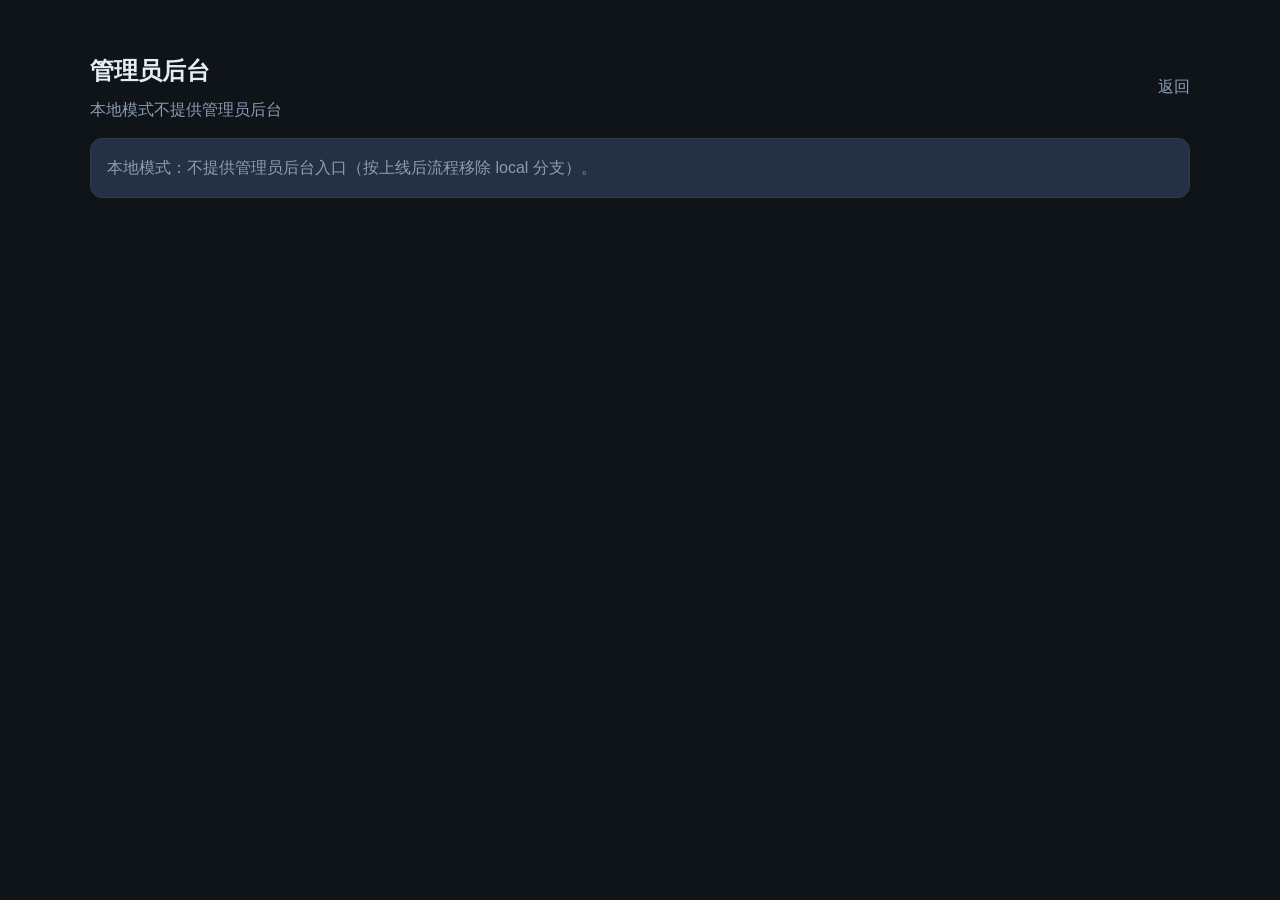
==== admin.html @ 78a55a5a "增加默认用户/管理员的业务" ====
<!DOCTYPE html>
<html lang="zh-CN">
<head>
  <meta charset="UTF-8" />
  <meta name="viewport" content="width=device-width, initial-scale=1.0" />
  <title>管理员后台 - Smart CTO</title>
  <link rel="stylesheet" href="styles.css" />
  <script type="module" crossorigin src="./vue-auth-assets/admin-MpgpLYAn.js"></script>
  <link rel="modulepreload" crossorigin href="./vue-auth-assets/client-Ck8Bw5ud.js">
</head>
<body>
  <div class="app">
    <div id="app"></div>
  </div>

  <script src="config.js"></script>
  <script src="config.local.js"></script>


</body>
</html>
---- styles.css ----
:root {
  --bg: #0f1419;
  --surface: #1a2332;
  --surface-elevated: #243044;
  --border: #2d3a4d;
  --text: #e6edf3;
  --text-muted: #8b9cb3;
  --accent: #58a6ff;
  --accent-dim: #388bfd66;
  --success: #3fb950;
  --error: #f85149;
  --radius: 12px;
  --font: 'Noto Sans SC', -apple-system, BlinkMacSystemFont, sans-serif;
}

* {
  box-sizing: border-box;
}

body {
  margin: 0;
  min-height: 100vh;
  font-family: var(--font);
  background: var(--bg);
  color: var(--text);
  line-height: 1.6;
}

.app {
  max-width: 1600px;
  margin: 0 auto;
  padding: 2rem 1.5rem;
}

/* 顶部导航 */
.top-nav {
  display: flex;
  justify-content: flex-start;
  gap: 0.5rem;
  margin-bottom: 1.5rem;
}

/* 问题详情页、任务追踪页、工具知识页不显示顶部导航 */
.app:has(#problemDetailView:not([hidden])) #topNav,
.app:has(#taskTrackingView:not([hidden])) #topNav,
.app:has(#toolsView:not([hidden])) #topNav {
  display: none !important;
}

/* 问题详情页：左右边距减小 70%，聊天区左侧空白再减 70% */
.app:has(#problemDetailView:not([hidden])) {
  padding-left: 0.15rem;
  padding-right: 0.45rem;
}

.app:has(#problemDetailView:not([hidden])) .problem-detail-progress {
  margin-left: -0.15rem;
  margin-right: -0.45rem;
}

.app:has(#problemDetailView:not([hidden])) .problem-detail-chat {
  margin-left: 1.5rem;
}
.app:has(#problemDetailView:not([hidden])) .problem-detail-workspace {
  margin-left: 0.3rem;
}

.btn-nav {
  padding: 0.5rem 1rem;
  font-size: 0.95rem;
  font-family: inherit;
  color: var(--accent);
  background: transparent;
  border: 1px solid var(--accent);
  border-radius: var(--radius);
  cursor: pointer;
  transition: background 0.2s, color 0.2s;
}

.btn-nav:hover {
  background: var(--accent-dim);
  color: var(--text);
}

.btn-nav-active {
  cursor: default;
  background: var(--accent-dim);
  color: var(--text);
  border-color: var(--accent);
}

.btn-nav-active:hover {
  background: var(--accent-dim);
  color: var(--text);
}

/* Header */
.header {
  text-align: center;
  margin-bottom: 2.5rem;
}

.header h1 {
  font-size: 1.75rem;
  font-weight: 700;
  margin: 0 0 0.5rem;
  letter-spacing: -0.02em;
}

.subtitle {
  color: var(--text-muted);
  font-size: 0.95rem;
  margin: 0;
}

/* 首页 - 数字化问题录入 */
.home-intake-view {
  display: flex;
  align-items: flex-start;
  justify-content: flex-start;
  min-height: 60vh;
  width: 100%;
}

.home-intake-center {
  width: 100%;
  max-width: 900px;
  margin-left: auto;
  margin-right: auto;
}

.home-intake-title {
  font-size: 1.5rem;
  font-weight: 600;
  text-align: center;
  margin: 0 0 1.5rem;
  color: var(--text);
}

.home-intake-row {
  display: flex;
  gap: 1rem;
  align-items: flex-start;
  margin-bottom: 1.5rem;
}

.home-intake-input {
  flex: 1;
  padding: 1rem 1.25rem;
  font-size: 0.95rem;
  font-family: inherit;
  color: var(--text);
  background: var(--surface);
  border: 1px solid var(--border);
  border-radius: var(--radius);
  resize: vertical;
  min-height: 140px;
}

.home-intake-input::placeholder {
  color: var(--text-muted);
}

.home-intake-input:focus {
  outline: none;
  border-color: var(--accent);
}

.btn-parse {
  padding: 0.75rem 1.5rem;
  font-size: 1rem;
  font-family: inherit;
  font-weight: 500;
  color: #fff;
  background: var(--accent);
  border: none;
  border-radius: var(--radius);
  cursor: pointer;
  white-space: nowrap;
  transition: background 0.2s, opacity 0.2s;
}

.btn-parse:hover:not(:disabled) {
  background: #4a9eff;
}

.btn-parse:disabled {
  opacity: 0.7;
  cursor: not-allowed;
}

.parse-preview {
  margin-top: 1.5rem;
  padding: 1.25rem;
  background: var(--surface);
  border: 1px solid var(--border);
  border-radius: var(--radius);
  transition: transform 0.4s ease-out, opacity 0.4s ease-out;
}

.parse-preview-exiting {
  transform: translateY(80px);
  opacity: 0;
  pointer-events: none;
}

.parse-preview-header {
  display: flex;
  align-items: center;
  justify-content: space-between;
  margin-bottom: 1rem;
}

.parse-preview-title {
  font-size: 1rem;
  font-weight: 600;
  margin: 0;
  color: var(--text);
}

.btn-start-follow {
  padding: 0.4rem 1rem;
  font-size: 0.9rem;
  font-family: inherit;
  font-weight: 500;
  color: #fff;
  background: var(--success);
  border: none;
  border-radius: 8px;
  cursor: pointer;
  transition: background 0.2s, opacity 0.2s;
}

.btn-start-follow:hover {
  background: #46c35a;
}

.parse-preview-grid {
  display: grid;
  grid-template-columns: auto 1fr;
  gap: 0.5rem 1.5rem;
  margin: 0;
}

.parse-preview-grid dt {
  font-weight: 500;
  color: var(--text-muted);
  margin: 0;
}

.parse-preview-grid dd {
  margin: 0;
  color: var(--text);
}

/* 数字化问题解决跟进列表 - 借鉴参考图：搜索栏、卡片网格、渐变顶条 */
.problem-follow-section {
  margin-top: 2rem;
  padding: 1.25rem 0;
  width: 100%;
  max-width: 900px;
  margin-left: auto;
  margin-right: auto;
}

.problem-follow-count {
  font-size: 0.9rem;
  color: var(--text-muted);
  margin: 0 0 1rem;
}

.problem-follow-list {
  display: grid;
  grid-template-columns: repeat(4, 1fr);
  gap: 1.25rem;
}

@media (max-width: 1200px) {
  .problem-follow-list {
    grid-template-columns: repeat(3, 1fr);
  }
}

@media (max-width: 900px) {
  .problem-follow-list {
    grid-template-columns: repeat(2, 1fr);
  }
}

@media (max-width: 560px) {
  .problem-follow-list {
    grid-template-columns: 1fr;
  }
}

.problem-follow-card {
  display: flex;
  flex-direction: column;
  background: var(--surface-elevated);
  border: 1px solid var(--border);
  border-radius: var(--radius);
  overflow: hidden;
  box-shadow: 0 2px 8px rgba(0, 0, 0, 0.15);
  transition: transform 0.2s, box-shadow 0.2s;
}

.problem-follow-card:hover {
  box-shadow: 0 4px 16px rgba(0, 0, 0, 0.2);
}

.problem-follow-card-accent {
  height: 4px;
  flex-shrink: 0;
}

.problem-follow-card-accent-a {
  background: linear-gradient(90deg, #ec4899, #8b5cf6);
}

.problem-follow-card-accent-b {
  background: linear-gradient(90deg, #3b82f6, #06b6d4);
}

.problem-follow-card-body {
  padding: 1rem 1.25rem;
  display: flex;
  flex-direction: column;
  gap: 0.5rem;
}

.problem-follow-card-title {
  font-size: 0.95rem;
  font-weight: 600;
  color: var(--text);
  overflow: hidden;
  text-overflow: ellipsis;
  white-space: nowrap;
}

.problem-follow-card-date {
  font-size: 0.8rem;
  color: var(--text-muted);
}

.problem-follow-card-actions {
  display: flex;
  align-items: center;
  gap: 0.5rem;
  margin-top: 0.75rem;
  padding-top: 0.75rem;
  border-top: 1px solid var(--border);
}

.problem-follow-card-actions .btn-problem-follow-start {
  flex: 1;
  padding: 0.5rem 0.75rem;
  font-size: 0.85rem;
  display: flex;
  align-items: center;
  justify-content: center;
  gap: 0.35rem;
}

.problem-follow-card-actions .btn-problem-follow-delete {
  width: 36px;
  height: 36px;
  padding: 0;
  display: flex;
  align-items: center;
  justify-content: center;
  background: var(--surface);
  border: 1px solid var(--border);
  border-radius: 8px;
  cursor: pointer;
  color: var(--text-muted);
  transition: color 0.2s, border-color 0.2s, background 0.2s;
}

.problem-follow-card-actions .btn-problem-follow-delete:hover {
  color: #e57373;
  border-color: #e57373;
}

.problem-follow-icon {
  display: block;
}

.problem-follow-icon-delete {
  stroke: currentColor;
}

.btn-problem-follow-delete {
  padding: 0.35rem 0.75rem;
  font-size: 0.875rem;
  color: var(--text-muted);
  background: transparent;
  border: 1px solid var(--border);
  border-radius: 6px;
  cursor: pointer;
  transition: color 0.2s, border-color 0.2s, background 0.2s;
}

.btn-problem-follow-delete:hover {
  color: #c53030;
  border-color: #c53030;
  background: rgba(197, 48, 48, 0.08);
}

.btn-problem-follow-start {
  padding: 0.35rem 0.75rem;
  font-size: 0.875rem;
  color: #fff;
  background: var(--accent, #2563eb);
  border: none;
  border-radius: 6px;
  cursor: pointer;
  transition: opacity 0.2s, transform 0.2s;
}

.btn-problem-follow-start:hover {
  opacity: 0.9;
}

.problem-follow-card-enter {
  transform: translateY(-60px);
  opacity: 0;
}

.problem-follow-card-enter.problem-follow-card-enter-active {
  transform: translateY(0);
  opacity: 1;
}

.problem-follow-empty {
  color: var(--text-muted);
  font-style: italic;
  padding: 1rem 0;
  grid-column: 1 / -1;
}

/* 任务追踪视图 */
.task-tracking-view {
  display: flex;
  flex-direction: column;
  min-height: 60vh;
}

.task-tracking-header {
  display: flex;
  align-items: center;
  gap: 1rem;
  margin-bottom: 1.5rem;
}

.btn-task-tracking-back {
  padding: 0.4rem 0.8rem;
  font-size: 0.9rem;
  font-family: inherit;
  color: var(--accent);
  background: transparent;
  border: 1px solid var(--accent);
  border-radius: var(--radius);
  cursor: pointer;
}

.btn-task-tracking-back:hover {
  background: var(--accent-dim);
}

.task-tracking-title {
  margin: 0;
  font-size: 1.25rem;
  font-weight: 600;
}

.task-tracking-body {
  display: flex;
  gap: 1.5rem;
  flex: 1;
  min-height: 0;
}

.task-tracking-sidebar {
  flex: 0 0 280px;
  display: flex;
  flex-direction: column;
  gap: 1rem;
  padding: 1rem;
  background: var(--surface);
  border-radius: var(--radius);
  border: 1px solid var(--border);
}

.task-tracking-sidebar-header {
  font-size: 0.9rem;
  font-weight: 600;
  color: var(--text-muted);
}

.task-tracking-list {
  display: flex;
  flex-direction: column;
  gap: 0.5rem;
  flex: 1;
  overflow-y: auto;
}

.task-tracking-item {
  padding: 0.75rem 1rem;
  background: var(--surface-elevated);
  border-radius: 8px;
  border: 1px solid var(--border);
  cursor: pointer;
  transition: background 0.2s, border-color 0.2s;
}

.task-tracking-item:hover {
  background: rgba(88, 166, 255, 0.08);
  border-color: var(--accent);
}

.task-tracking-item-done {
  border-color: rgba(63, 185, 80, 0.4);
}

.task-tracking-item-header {
  display: flex;
  align-items: center;
  justify-content: space-between;
  gap: 0.5rem;
}

.task-tracking-item-name {
  font-weight: 500;
  font-size: 0.95rem;
}

.task-tracking-item-check {
  color: var(--success);
}

.task-tracking-item-meta {
  margin-top: 0.35rem;
  font-size: 0.8rem;
  color: var(--text-muted);
  display: flex;
  gap: 0.75rem;
}

.task-tracking-actions {
  padding-top: 0.5rem;
  border-top: 1px solid var(--border);
}

.btn-task-tracking-enter {
  width: 100%;
  padding: 0.6rem 1rem;
  font-size: 0.95rem;
  font-family: inherit;
  font-weight: 500;
  color: #fff;
  background: var(--accent);
  border: none;
  border-radius: 8px;
  cursor: pointer;
  transition: opacity 0.2s;
}

.btn-task-tracking-enter:hover {
  opacity: 0.9;
}

.task-tracking-main {
  flex: 1;
  min-width: 0;
  padding: 1rem;
  background: var(--surface);
  border-radius: var(--radius);
  border: 1px solid var(--border);
  overflow-y: auto;
}

.task-tracking-detail-placeholder {
  color: var(--text-muted);
  font-style: italic;
  padding: 2rem;
  text-align: center;
}

.task-tracking-detail-card {
  max-width: 720px;
}

.task-tracking-detail-title {
  margin: 0 0 1.25rem;
  font-size: 1.2rem;
  font-weight: 600;
}

.task-tracking-detail-section {
  margin-bottom: 1.5rem;
}

.task-tracking-detail-section h4 {
  margin: 0 0 0.5rem;
  font-size: 0.9rem;
  font-weight: 600;
  color: var(--text-muted);
}

.task-tracking-detail-section p {
  margin: 0;
  font-size: 0.95rem;
  line-height: 1.6;
}

.task-tracking-comm-list {
  display: flex;
  flex-direction: column;
  gap: 1rem;
}

.task-tracking-comm-empty {
  color: var(--text-muted);
  font-style: italic;
  margin: 0;
}

.task-tracking-comm-item {
  padding: 0.75rem 1rem;
  background: var(--surface-elevated);
  border-radius: 8px;
  border: 1px solid var(--border);
}

.task-tracking-comm-meta {
  display: flex;
  justify-content: space-between;
  align-items: center;
  margin-bottom: 0.5rem;
  font-size: 0.8rem;
}

.task-tracking-comm-speaker {
  font-weight: 500;
  color: var(--accent);
}

.task-tracking-comm-time {
  color: var(--text-muted);
}

.task-tracking-comm-content {
  margin: 0;
  font-size: 0.82rem;
  white-space: pre-wrap;
  word-break: break-word;
  max-height: 200px;
  overflow-y: auto;
}

/* 问题详情页 */
.problem-detail-view {
  padding-top: 0;
  display: flex;
  flex-direction: column;
  height: calc(100vh - 4rem);
  min-height: 0;
  overflow: hidden;
}

/* 问题详情页 - 返回按钮 + 阶段进度条（同一行，位于聊天框上方） */
.problem-detail-progress {
  display: flex;
  align-items: center;
  justify-content: space-between;
  flex-wrap: wrap;
  gap: 0.5rem;
  margin: 0 -1.5rem 0.75rem -1.5rem;
  padding: 0.5rem 1.5rem;
}

.problem-detail-progress-left {
  display: flex;
  align-items: center;
  flex-wrap: wrap;
  gap: 0.5rem;
}

.btn-problem-detail-back {
  flex-shrink: 0;
  padding: 0.35rem 0.75rem;
  font-size: 0.8125rem;
  color: var(--text);
  background: transparent;
  border: 1px solid var(--border);
  border-radius: 6px;
  cursor: pointer;
  transition: color 0.2s, border-color 0.2s, background 0.2s;
}

.btn-problem-detail-back:hover {
  color: var(--accent, #2563eb);
  border-color: var(--accent, #2563eb);
  background: rgba(37, 99, 235, 0.06);
}

.btn-problem-detail-reset {
  flex-shrink: 0;
  padding: 0.35rem 0.75rem;
  font-size: 0.8125rem;
  color: #fff;
  background: #dc2626;
  border: 1px solid #dc2626;
  border-radius: 6px;
  cursor: pointer;
  transition: opacity 0.2s, background 0.2s;
}

.btn-problem-detail-reset:hover {
  background: #b91c1c;
  border-color: #b91c1c;
  opacity: 0.95;
}

.problem-detail-progress-sep {
  flex-shrink: 0;
  color: var(--text-muted);
  font-size: 0.875rem;
  opacity: 0.6;
}

.problem-detail-stage {
  display: inline-flex;
  align-items: center;
  justify-content: center;
  flex-shrink: 0;
  gap: 0.25rem;
  min-width: 96px;
  max-width: 192px;
  padding: 0.4rem 0.75rem;
  font-size: 0.8125rem;
  font-weight: 600;
  color: var(--text-muted);
  background: var(--surface-elevated);
  border: 1px solid var(--border);
  border-radius: 6px;
  text-align: center;
  white-space: nowrap;
}

.problem-detail-progress-arrow {
  flex-shrink: 0;
  width: 1.25rem;
  display: flex;
  align-items: center;
  justify-content: center;
  color: var(--text-muted);
  font-size: 0.875rem;
}

.problem-detail-stage.problem-detail-stage-active {
  color: var(--text);
  background: var(--accent-dim);
  border-color: var(--accent);
}

.problem-detail-stage.problem-detail-stage-clickable {
  cursor: pointer;
  transition: background 0.2s, border-color 0.2s;
}

.problem-detail-stage.problem-detail-stage-clickable:hover {
  background: rgba(88, 166, 255, 0.15);
  border-color: rgba(88, 166, 255, 0.4);
}

.problem-detail-stage.problem-detail-stage-done {
  color: var(--text);
  background: rgba(63, 185, 80, 0.25);
  border-color: rgba(63, 185, 80, 0.5);
}

.problem-detail-stage-icon {
  display: inline;
  flex-shrink: 0;
}

.problem-detail-stage.problem-detail-stage-flashing {
  animation: problem-detail-stage-flash 1.2s ease-in-out infinite;
}

@keyframes problem-detail-stage-flash {
  0%, 100% { opacity: 1; box-shadow: 0 0 0 0 rgba(88, 166, 255, 0.4); }
  50% { opacity: 0.85; box-shadow: 0 0 8px 2px rgba(88, 166, 255, 0.3); }
}

/* 问题详情页 - 主体切割布局 */
.problem-detail-body {
  position: relative;
  display: flex;
  flex: 1;
  gap: 0;
  min-height: 0;
  overflow: hidden;
}

.problem-detail-chat {
  flex: 0 0 25%;
  min-width: 0;
  display: flex;
  flex-direction: column;
  min-height: 0;
  background: var(--surface);
  border: 1px solid var(--border);
  border-radius: var(--radius);
  overflow: hidden;
}

.problem-detail-chat-header {
  flex-shrink: 0;
  padding: 0.75rem 1rem;
  font-size: 0.9375rem;
  font-weight: 600;
  color: var(--text);
  border-bottom: 1px solid var(--border);
  display: flex;
  align-items: center;
  gap: 0.5rem;
}

.problem-detail-chat-header-label {
  font-weight: 400;
  font-size: 0.8125rem;
  color: var(--text-muted);
}

/* Agent 模式：当前任务名称蓝底白字标签，可点击定位到工作区对应卡片 */
.problem-detail-chat-current-task-badge {
  display: inline-block;
  padding: 0.2em 0.5em;
  font-size: 0.8125rem;
  font-weight: 600;
  color: #fff;
  background: var(--accent);
  border-radius: 6px;
  margin-left: 0.15em;
  cursor: pointer;
}
.problem-detail-chat-current-task-badge:hover {
  filter: brightness(1.1);
}

.btn-problem-detail-rollback {
  flex-shrink: 0;
  margin-left: 0.5rem;
  padding: 0.35rem 0.75rem;
  font-size: 0.8125rem;
  font-family: inherit;
  color: #fff;
  background: #ea580c;
  border: 1px solid #ea580c;
  border-radius: 6px;
  cursor: pointer;
  transition: background 0.2s, border-color 0.2s;
}
.btn-problem-detail-rollback:hover {
  background: #c2410c;
  border-color: #c2410c;
  color: #fff;
}

.btn-problem-detail-restart-task {
  flex-shrink: 0;
  margin-left: 0.5rem;
  padding: 0.35rem 0.75rem;
  font-size: 0.8125rem;
  font-family: inherit;
  color: #fff;
  background: #0d9488;
  border: 1px solid #0d9488;
  border-radius: 6px;
  cursor: pointer;
  transition: background 0.2s, border-color 0.2s;
}
.btn-problem-detail-restart-task:hover {
  background: #0f766e;
  border-color: #0f766e;
  color: #fff;
}

.btn-problem-detail-history {
  flex-shrink: 0;
  padding: 0.35rem 0.75rem;
  font-size: 0.8125rem;
  font-family: inherit;
  color: var(--accent);
  background: transparent;
  border: 1px solid var(--accent);
  border-radius: 6px;
  cursor: pointer;
  transition: background 0.2s, color 0.2s;
}

.btn-problem-detail-history:hover {
  background: var(--accent-dim);
  color: var(--text);
}

.problem-detail-chat-body {
  flex: 1;
  min-height: 0;
  padding: 0.75rem 1rem;
  padding-right: 1.75rem;
  overflow-y: auto;
  overflow-x: hidden;
  font-size: 0.875rem;
  color: var(--text-muted);
  display: flex;
  flex-direction: column;
  align-items: stretch;
}

.problem-detail-chat-msg,
.tools-chat-msg {
  margin-bottom: 0.75rem;
  padding: 0.5rem 0.75rem;
  border-radius: 6px;
  max-width: 90%;
}

.problem-detail-chat-msg:last-child,
.tools-chat-msg:last-child {
  margin-bottom: 0;
}

.problem-detail-chat-msg-system,
.tools-chat-msg-system {
  align-self: flex-start;
  background: rgba(63, 185, 80, 0.08);
  border: 1px solid rgba(63, 185, 80, 0.25);
  color: var(--text);
}

.problem-detail-chat-msg-clarification {
  background: rgba(255, 193, 7, 0.1);
  border-color: rgba(255, 193, 7, 0.35);
}

.problem-detail-chat-e2e-flow-log {
  background: rgba(88, 166, 255, 0.06);
  border-color: rgba(88, 166, 255, 0.2);
}

.problem-detail-chat-e2e-flow-log .problem-detail-chat-e2e-flow-log-task {
  font-size: 0.75rem;
  color: var(--text-muted);
  margin-bottom: 0.25rem;
}

.problem-detail-chat-e2e-extract-start .problem-detail-chat-e2e-extract-actions,
.problem-detail-chat-e2e-json-block .problem-detail-chat-e2e-json-actions {
  padding-top: 0.5rem;
  margin-top: 0.5rem;
  border-top: 1px solid var(--border);
}

.btn-confirm-e2e-extract,
.btn-confirm-e2e-json {
  padding: 0.35rem 0.75rem;
  font-size: 0.8125rem;
  font-family: inherit;
  color: #fff;
  background: var(--accent);
  border: none;
  border-radius: 6px;
  cursor: pointer;
  transition: opacity 0.2s;
}

.btn-confirm-e2e-extract:hover:not(:disabled),
.btn-confirm-e2e-json:hover:not(:disabled) {
  opacity: 0.9;
}

.btn-confirm-e2e-extract:disabled,
.btn-confirm-e2e-json:disabled {
  opacity: 0.6;
  cursor: default;
}

.btn-confirm-primary,
.btn-confirm-task-start,
.btn-confirm-discussion-response,
.btn-confirm-modification-response,
.btn-confirm-start-global-itgap,
.btn-confirm-global-itgap,
.btn-confirm-global-itgap-json,
.btn-confirm-global-itgap-structured,
.btn-confirm-start-local-itgap,
.btn-confirm-local-itgap,
.btn-confirm-local-itgap-sessions {
  padding: 0.35rem 0.75rem;
  font-size: 0.8125rem;
  font-family: inherit;
  color: #fff;
  background: var(--accent);
  border: none;
  border-radius: 6px;
  cursor: pointer;
  transition: opacity 0.2s;
}

.btn-confirm-primary:hover:not(:disabled),
.btn-confirm-task-start:hover:not(:disabled),
.btn-confirm-discussion-response:hover:not(:disabled),
.btn-confirm-modification-response:hover:not(:disabled),
.btn-confirm-start-global-itgap:hover:not(:disabled),
.btn-confirm-global-itgap:hover:not(:disabled),
.btn-confirm-global-itgap-json:hover:not(:disabled),
.btn-confirm-global-itgap-structured:hover:not(:disabled),
.btn-confirm-start-local-itgap:hover:not(:disabled),
.btn-confirm-local-itgap:hover:not(:disabled),
.btn-confirm-local-itgap-sessions:hover:not(:disabled) {
  opacity: 0.9;
}

.btn-confirm-primary:disabled,
.btn-confirm-task-start:disabled,
.btn-confirm-discussion-response:disabled,
.btn-confirm-modification-response:disabled,
.btn-confirm-start-global-itgap:disabled,
.btn-confirm-global-itgap:disabled,
.btn-confirm-global-itgap-json:disabled,
.btn-confirm-global-itgap-structured:disabled,
.btn-confirm-start-local-itgap:disabled,
.btn-confirm-local-itgap:disabled,
.btn-confirm-local-itgap-sessions:disabled {
  opacity: 0.6;
  cursor: default;
}

.btn-redo-global-itgap,
.btn-redo-role-permission,
.btn-redo-role-permission-step,
.btn-redo-core-business-object-step,
.btn-redo-basic-info,
.btn-redo-bmc,
.btn-redo-value-stream,
.btn-redo-it-status,
.btn-redo-e2e-json,
.btn-redo-local-itgap,
.btn-refine-modify,
.btn-refine-discuss {
  padding: 0.35rem 0.75rem;
  font-size: 0.8125rem;
  font-family: inherit;
  color: var(--text-muted);
  background: transparent;
  border: 1px solid var(--border);
  border-radius: 6px;
  cursor: pointer;
  transition: opacity 0.2s;
}

.btn-redo-global-itgap:hover:not(:disabled),
.btn-redo-role-permission:hover:not(:disabled),
.btn-redo-role-permission-step:hover:not(:disabled),
.btn-redo-core-business-object-step:hover:not(:disabled),
.btn-redo-basic-info:hover:not(:disabled),
.btn-redo-bmc:hover:not(:disabled),
.btn-redo-value-stream:hover:not(:disabled),
.btn-redo-it-status:hover:not(:disabled),
.btn-redo-e2e-json:hover:not(:disabled),
.btn-redo-local-itgap:hover:not(:disabled),
.btn-refine-modify:hover:not(:disabled),
.btn-refine-discuss:hover:not(:disabled) {
  opacity: 0.9;
  border-color: var(--text-muted);
}

.btn-redo-global-itgap:disabled,
.btn-redo-role-permission:disabled,
.btn-redo-role-permission-step:disabled,
.btn-redo-core-business-object-step:disabled,
.btn-redo-basic-info:disabled,
.btn-redo-bmc:disabled,
.btn-redo-value-stream:disabled,
.btn-redo-it-status:disabled,
.btn-redo-e2e-json:disabled,
.btn-redo-local-itgap:disabled,
.btn-refine-modify:disabled,
.btn-refine-discuss:disabled {
  opacity: 0.5;
  cursor: default;
}

/* 任务完工确认「还不行」与重做按钮同风格 */
.btn-task-complete-not-yet {
  padding: 0.35rem 0.75rem;
  font-size: 0.8125rem;
  font-family: inherit;
  color: var(--text-muted);
  background: transparent;
  border: 1px solid var(--border);
  border-radius: 6px;
  cursor: pointer;
  transition: opacity 0.2s;
}

.btn-task-complete-not-yet:hover:not(:disabled) {
  opacity: 0.9;
  border-color: var(--text-muted);
}

.btn-task-complete-not-yet:disabled {
  opacity: 0.5;
  cursor: default;
}

/* 与按钮区左边缘对齐：与 .problem-detail-substeps 的 padding 一致 */
.problem-detail-role-permission-wrap {
  display: flex;
  flex-direction: column;
  gap: 1rem;
  padding: 0.5rem 1rem 1rem;
}

.problem-detail-role-permission-stage-title {
  margin: 0 0 0.5rem;
  font-size: 0.9rem;
  font-weight: 600;
  color: var(--text-muted);
}

.problem-detail-card-role-permission .problem-detail-card-body {
  padding-top: 0.4rem;
  line-height: 1.35;
}

.problem-detail-card-role-permission .problem-detail-card-header-title {
  font-size: 0.88rem;
  font-weight: 500;
  color: var(--accent);
}

.problem-detail-role-permission-grid {
  display: grid;
  grid-template-columns: repeat(auto-fit, minmax(180px, 1fr));
  gap: 0.35rem 0.6rem;
  margin-bottom: 0.35rem;
}

.problem-detail-role-permission-subcard {
  padding: 0.3rem 0.5rem;
  border-radius: 6px;
  background: rgba(0, 0, 0, 0.25);
  border: 1px solid rgba(45, 58, 77, 0.4);
}

.problem-detail-role-permission-subtitle {
  display: block;
  margin-bottom: 0.15rem;
  font-size: 0.78rem;
  color: var(--text-muted);
  line-height: 1.3;
}

.problem-detail-role-permission-text {
  font-size: 0.82rem;
  line-height: 1.35;
  white-space: pre-wrap;
  word-break: break-word;
}

/* 角色设计：内含多行 div，压低父级 line-height 避免 strut 撑高行距 */
.problem-detail-role-permission-text:has(> div) {
  line-height: 1.2;
}

.problem-detail-role-permission-text div {
  margin: 0;
  padding: 0;
  line-height: 1.2;
}

.problem-detail-role-permission-text div + div {
  margin-top: 0.05em;
}

.problem-detail-role-permission-duty {
  margin-top: 0.35rem;
  padding-top: 0.35rem;
  border-top: 1px dashed rgba(255, 255, 255, 0.1);
  line-height: 1.35;
}

.problem-detail-role-permission-step-list {
  display: flex;
  flex-direction: column;
  gap: 0.5rem;
}
.problem-detail-role-permission-list-title {
  font-size: 0.9375rem;
  font-weight: 600;
  color: var(--text);
  margin-bottom: 0.35rem;
}
.problem-detail-role-permission-json {
  margin: 0;
  padding: 0.75rem;
  font-size: 0.8rem;
  line-height: 1.4;
  white-space: pre-wrap;
  word-break: break-word;
  overflow-x: auto;
  background: rgba(0, 0, 0, 0.2);
  border-radius: 6px;
  border: 1px solid var(--border);
}

.problem-detail-role-permission-placeholder {
  padding: 0.5rem 0;
  font-size: 0.85rem;
  color: var(--text-muted);
}

/* 环节卡片 view/json 双 tab */
.problem-detail-role-permission-tabs {
  display: flex;
  align-items: center;
  gap: 0.25rem;
  margin-bottom: 0.75rem;
  border-bottom: 1px solid var(--border);
  padding-bottom: 0.35rem;
}
.problem-detail-role-permission-tabs-title {
  margin-right: 0.5rem;
  font-weight: 600;
  font-size: 0.9rem;
  color: #22c55e;
}
.problem-detail-role-permission-tab {
  padding: 0.25rem 0.6rem;
  font-size: 0.8rem;
  font-family: inherit;
  color: var(--text-muted);
  background: transparent;
  border: 1px solid transparent;
  border-radius: 6px;
  cursor: pointer;
  transition: color 0.2s, background 0.2s;
}
.problem-detail-role-permission-tab:hover {
  color: var(--text);
  background: rgba(255, 255, 255, 0.06);
}
.problem-detail-role-permission-tab-active {
  color: var(--accent);
  background: var(--accent-dim);
  border-color: var(--accent);
}

/* 环节内子卡片：核心业务对象推演 view/json 双 tab */
.problem-detail-step-card-core-business-object {
  margin-top: 1rem;
  padding-top: 0.75rem;
  border-top: 1px solid var(--border);
}
.problem-detail-core-business-object-tabs {
  display: flex;
  align-items: center;
  gap: 0.25rem;
  margin-bottom: 0.75rem;
  border-bottom: 1px solid var(--border);
  padding-bottom: 0.35rem;
}
.problem-detail-core-business-object-tabs-title {
  margin-right: 0.5rem;
  font-weight: 600;
  font-size: 0.9rem;
  color: #22c55e;
}
.problem-detail-core-business-object-tab {
  padding: 0.25rem 0.6rem;
  font-size: 0.8rem;
  font-family: inherit;
  color: var(--text-muted);
  background: transparent;
  border: 1px solid transparent;
  border-radius: 6px;
  cursor: pointer;
  transition: color 0.2s, background 0.2s;
}
.problem-detail-core-business-object-tab:hover {
  color: var(--text);
  background: rgba(255, 255, 255, 0.06);
}
.problem-detail-core-business-object-tab-active {
  color: var(--accent);
  background: var(--accent-dim);
  border-color: var(--accent);
}
.problem-detail-core-business-object-panel {
  margin-top: 0.25rem;
}
.problem-detail-core-business-object-json {
  margin: 0;
  padding: 0.5rem;
  font-size: 0.8rem;
  white-space: pre-wrap;
  word-break: break-word;
  background: var(--bg-code);
  border-radius: 6px;
}

/* view 面板：角色圆角卡片列表 */
.problem-detail-role-permission-view-roles {
  display: flex;
  flex-direction: row;
  flex-wrap: nowrap;
  gap: 0.75rem;
  overflow-x: auto;
  padding-bottom: 0.5rem;
}
.problem-detail-role-permission-view-roles::-webkit-scrollbar {
  height: 6px;
}
.problem-detail-role-permission-view-roles::-webkit-scrollbar-track {
  background: rgba(0, 0, 0, 0.15);
  border-radius: 3px;
}
.problem-detail-role-permission-view-roles::-webkit-scrollbar-thumb {
  background: var(--border);
  border-radius: 3px;
}
.problem-detail-role-card {
  flex: 0 0 280px;
  min-width: 280px;
  border-radius: var(--radius);
  background: rgba(0, 0, 0, 0.2);
  border: 1px solid var(--border);
  overflow: hidden;
}
.problem-detail-role-card-header-icon {
  flex-shrink: 0;
  width: 1.25rem;
  display: flex;
  align-items: center;
  justify-content: center;
  font-size: 0.95rem;
  line-height: 1;
}
.problem-detail-role-card-header {
  display: flex;
  align-items: center;
  justify-content: space-between;
  gap: 0.5rem;
  padding: 0.5rem 0.75rem;
  font-size: 0.9rem;
  font-weight: 600;
  color: var(--accent);
  background: rgba(88, 166, 255, 0.28);
  border-bottom: 1px solid var(--border);
  cursor: pointer;
  user-select: none;
  transition: background 0.2s;
}
.problem-detail-role-card-header .problem-detail-role-card-header-title {
  color: #ffeb3b;
}
.problem-detail-role-card-header:hover {
  background: rgba(88, 166, 255, 0.38);
}
.problem-detail-role-card-header-collapsed {
  border-bottom: none;
}
.problem-detail-role-card-header-arrow {
  flex-shrink: 0;
  transition: transform 0.2s;
}
.problem-detail-role-card-header-collapsed .problem-detail-role-card-header-arrow {
  transform: rotate(-90deg);
}
.problem-detail-role-card-sections {
  padding: 0.5rem 0.75rem;
  display: flex;
  flex-direction: column;
  gap: 0.5rem;
}
.problem-detail-role-card-section {
  font-size: 0.82rem;
  line-height: 1.45;
}
.problem-detail-role-card-section-title {
  display: block;
  margin-bottom: 0.25rem;
  font-size: 0.78rem;
  font-weight: 500;
  color: #5dc9b4;
}
.problem-detail-role-permission-field-content {
  font-size: 0.82rem;
}
.problem-detail-role-permission-field-content.markdown-body {
  font-size: 0.82rem;
}
.problem-detail-role-permission-field-pre {
  margin: 0;
  padding: 0.5rem;
  font-size: 0.78rem;
  background: rgba(0, 0, 0, 0.25);
  border-radius: 6px;
  white-space: pre-wrap;
  word-break: break-word;
}
.problem-detail-role-permission-empty {
  color: var(--text-muted);
  font-style: italic;
}

/* 角色卡片内的二级子卡片（新权限三栏、痛点解决方案多卡片） */
.problem-detail-role-permission-inner-cards {
  display: flex;
  flex-wrap: wrap;
  gap: 0.5rem;
}
.problem-detail-role-permission-inner-card {
  flex: 1 1 min(200px, 100%);
  min-width: 0;
  padding: 0.4rem 0.6rem;
  border-radius: 8px;
  background: rgba(0, 0, 0, 0.15);
  border: 1px solid rgba(255, 255, 255, 0.08);
}
.problem-detail-role-permission-inner-card-title {
  font-size: 0.78rem;
  font-weight: 500;
  color: #5dc9b4;
  margin-bottom: 0.25rem;
  display: flex;
  flex-direction: column;
  gap: 0.05rem;
}
.problem-detail-role-permission-title-zh {
  font-size: 0.78rem;
  line-height: 1.2;
}
.problem-detail-role-permission-title-en {
  font-size: 0.7rem;
  color: var(--text-muted);
  line-height: 1.2;
}
.problem-detail-role-permission-inner-card-body {
  font-size: 0.82rem;
  line-height: 1.4;
}
.problem-detail-role-permission-list {
  margin: 0;
  padding-left: 1rem;
  list-style: disc;
}
.problem-detail-role-permission-list-item {
  margin: 0.15rem 0;
}

/* 工作区环节卡片内表格样式 */
.problem-detail-role-permission-table {
  width: 100%;
  border-collapse: collapse;
  font-size: 0.82rem;
  line-height: 1.35;
}

.problem-detail-role-permission-table td {
  padding: 0.25rem 0.5rem;
  border-bottom: 1px solid rgba(255, 255, 255, 0.08);
  vertical-align: top;
}

.problem-detail-role-permission-table tr:last-child td {
  border-bottom: none;
}

.problem-detail-role-permission-table-label {
  width: 5.5em;
  color: var(--text-muted);
  white-space: nowrap;
}

.problem-detail-role-permission-table-value {
  word-break: break-word;
}

/* 工作区：大阶段卡片内的环节子卡片间距 + 子文件夹式引导线 */
.problem-detail-role-permission-stage .problem-detail-card-body {
  display: flex;
  flex-direction: column;
  gap: 0.25rem;
  position: relative;
  padding: 0.75rem 0 0.75rem 1rem;
  margin-left: 0.5rem;
  border-left: 1px solid rgba(255, 255, 255, 0.12);
}

/* 环节子卡片：嵌入效果 + 引导线横枝 */
.problem-detail-role-permission-stage .problem-detail-card-body > .problem-detail-card-role-permission {
  position: relative;
  margin-left: 0;
  background: rgba(0, 0, 0, 0.15);
  border-color: rgba(255, 255, 255, 0.08);
  box-shadow: none;
}

.problem-detail-role-permission-stage .problem-detail-card-body > .problem-detail-card-role-permission::before {
  content: '';
  position: absolute;
  left: -1rem;
  top: 0.875rem;
  width: 0.75rem;
  height: 0;
  border-top: 1px solid rgba(255, 255, 255, 0.2);
  pointer-events: none;
}

/* 局部 ITGap 已有 block 时的顶部粘性提醒条 */
.problem-detail-chat-local-itgap-banner {
  position: sticky;
  top: 0;
  z-index: 10;
  display: flex;
  align-items: center;
  justify-content: space-between;
  gap: 0.5rem;
  padding: 0.5rem 0.75rem;
  margin-bottom: 0.5rem;
  background: var(--accent-dim);
  border: 1px solid var(--accent);
  border-radius: 6px;
  font-size: 0.8125rem;
  color: var(--text);
}
.problem-detail-chat-local-itgap-banner-text {
  flex: 1;
}
.problem-detail-chat-local-itgap-banner .btn-scroll-to-local-itgap-banner {
  flex-shrink: 0;
  padding: 0.25rem 0.5rem;
  font-size: 0.75rem;
  font-family: inherit;
  color: var(--accent);
  background: transparent;
  border: 1px solid var(--accent);
  border-radius: 4px;
  cursor: pointer;
}
.problem-detail-chat-local-itgap-banner .btn-scroll-to-local-itgap-banner:hover {
  background: var(--accent);
  color: var(--text-on-accent, #fff);
}

.problem-detail-chat-global-itgap-start-actions,
.problem-detail-chat-global-itgap-card-actions,
.problem-detail-chat-local-itgap-start-actions,
.problem-detail-chat-it-strategy-plan-start-actions,
.problem-detail-chat-local-itgap-card-actions,
.problem-detail-chat-local-itgap-sessions-actions,
.problem-detail-chat-role-permission-sessions-actions,
.problem-detail-chat-pain-point-sessions-actions {
  display: flex;
  gap: 0.5rem;
  margin-top: 0.5rem;
}

.problem-detail-chat-role-permission-sessions-card-wrap {
  padding: 0.75rem;
  background: var(--surface-elevated);
  border: 1px solid var(--border);
  border-radius: 8px;
}

.problem-detail-chat-role-permission-sessions-card-header {
  font-weight: 600;
  font-size: 0.95rem;
  margin-bottom: 0.5rem;
  color: var(--accent);
}

.problem-detail-chat-role-permission-sessions-header {
  font-weight: 600;
  margin-bottom: 0.5rem;
  font-size: 0.9rem;
}

.problem-detail-chat-role-permission-sessions-list {
  max-height: 10rem;
  overflow-y: auto;
  margin-bottom: 0.5rem;
}

.problem-detail-chat-role-permission-session-item {
  display: flex;
  align-items: center;
  justify-content: space-between;
  padding: 0.35rem 0.5rem;
  font-size: 0.8125rem;
  border-radius: 4px;
  background: rgba(0, 0, 0, 0.15);
  margin-bottom: 0.25rem;
}

.problem-detail-chat-role-permission-session-name {
  font-weight: 500;
}

.problem-detail-chat-role-permission-session-status {
  font-size: 0.75rem;
}

.problem-detail-chat-role-permission-session-status.session-pending {
  color: var(--accent);
}

.problem-detail-chat-role-permission-session-status.session-done {
  color: var(--text-muted);
}

.btn-continue-local-itgap-sessions {
  padding: 0.35rem 0.75rem;
  font-size: 0.8125rem;
  font-family: inherit;
  color: var(--accent);
  background: transparent;
  border: 1px solid var(--accent);
  border-radius: 6px;
  cursor: pointer;
  transition: background 0.2s, color 0.2s;
}

.btn-continue-local-itgap-sessions:hover:not(:disabled) {
  background: var(--accent-dim);
  color: var(--text);
}

.btn-continue-local-itgap-sessions:disabled {
  opacity: 0.5;
  cursor: default;
}

.problem-detail-chat-local-itgap-sessions-header {
  font-weight: 600;
  margin-bottom: 0.5rem;
  font-size: 0.9rem;
}

.problem-detail-chat-local-itgap-sessions-list {
  max-height: 10rem;
  overflow-y: auto;
  margin-bottom: 0.5rem;
}

.problem-detail-chat-local-itgap-session-item {
  display: flex;
  align-items: center;
  justify-content: space-between;
  padding: 0.35rem 0.5rem;
  font-size: 0.8125rem;
  border-radius: 4px;
  background: rgba(0, 0, 0, 0.15);
  margin-bottom: 0.25rem;
}

.problem-detail-chat-local-itgap-session-name {
  font-weight: 500;
}

.problem-detail-chat-local-itgap-session-status {
  font-size: 0.75rem;
}

.problem-detail-chat-local-itgap-session-status.session-pending {
  color: var(--accent);
}

.problem-detail-chat-local-itgap-session-status.session-done {
  color: var(--text-muted);
}

/* 局部 ITGap Session 结构化卡片 */
.problem-detail-chat-local-itgap-sessions-card-wrap {
  padding: 0.75rem;
  background: var(--surface-elevated);
  border: 1px solid var(--border);
  border-radius: 8px;
}

.problem-detail-chat-local-itgap-sessions-card-header {
  font-weight: 600;
  font-size: 0.95rem;
  margin-bottom: 0.5rem;
  color: var(--accent);
}

.problem-detail-chat-local-itgap-sessions-card-body {
  padding: 0.25rem 0;
}

.problem-detail-chat-local-itgap-sessions-card-body .problem-detail-chat-local-itgap-sessions-header {
  margin-bottom: 0.5rem;
}

.problem-detail-chat-local-itgap-sessions-card-body .problem-detail-chat-local-itgap-sessions-list {
  margin-bottom: 0.75rem;
}

/* 痛点标注 Session 计划确认卡片（与局部 ITGap 卡片风格一致） */
.problem-detail-chat-pain-point-sessions-card-wrap {
  padding: 0.75rem;
  background: var(--surface-elevated);
  border: 1px solid var(--border);
  border-radius: 8px;
}

.problem-detail-chat-pain-point-sessions-card-header {
  font-weight: 600;
  font-size: 0.95rem;
  margin-bottom: 0.5rem;
  color: var(--accent);
}

.problem-detail-chat-pain-point-sessions-card-body {
  padding: 0.25rem 0;
}

.problem-detail-chat-pain-point-sessions-card-body .problem-detail-chat-pain-point-sessions-header {
  margin-bottom: 0.5rem;
}

.problem-detail-chat-pain-point-sessions-card-body .problem-detail-chat-pain-point-sessions-list {
  margin-bottom: 0.75rem;
}

.problem-detail-chat-pain-point-session-item {
  display: flex;
  align-items: center;
  justify-content: space-between;
  padding: 0.35rem 0.5rem;
  font-size: 0.8125rem;
  border-radius: 4px;
  background: rgba(0, 0, 0, 0.1);
  margin-bottom: 0.25rem;
}

.problem-detail-chat-pain-point-session-item .problem-detail-chat-pain-point-session-name {
  color: var(--text-primary);
}

.problem-detail-chat-pain-point-session-item .problem-detail-chat-pain-point-session-status.session-pending {
  color: var(--text-muted);
}

.problem-detail-chat-pain-point-session-item .problem-detail-chat-pain-point-session-status.session-done {
  color: var(--success, #22c55e);
}

/* 单步痛点标注结果卡片 */
.problem-detail-chat-pain-point-step-card-wrap {
  padding: 0.75rem;
  background: var(--surface-elevated);
  border: 1px solid var(--border);
  border-radius: 8px;
}

.problem-detail-chat-pain-point-step-card-header {
  font-weight: 600;
  font-size: 0.95rem;
  margin-bottom: 0.5rem;
  color: var(--accent);
}

.problem-detail-chat-pain-point-step-card-body {
  padding: 0.25rem 0;
}

.problem-detail-chat-pain-point-step-card-body .problem-detail-chat-pain-point-step-content {
  font-size: 0.9rem;
  line-height: 1.5;
  white-space: pre-wrap;
  word-break: break-word;
}

.problem-detail-chat-pain-point-step-card-actions {
  display: flex;
  gap: 0.5rem;
  margin-top: 0.5rem;
}

.problem-detail-chat-local-itgap-io-block .problem-detail-chat-local-itgap-io-title {
  font-weight: 600;
  margin: 0.5rem 0 0.25rem;
  font-size: 0.9rem;
}

.problem-detail-chat-local-itgap-io-block .problem-detail-chat-local-itgap-prompt-pre {
  margin: 0.5rem 0 0;
  padding: 0.5rem 0.75rem;
  font-size: 0.75rem;
  max-height: 14rem;
  overflow-y: auto;
  background: rgba(0, 0, 0, 0.15);
  border-radius: 4px;
  white-space: pre-wrap;
  word-break: break-word;
}

.problem-detail-local-itgap-trigger {
  margin: 1rem;
}

.problem-detail-local-itgap-trigger-desc {
  margin: 0 0 0.5rem;
  font-size: 0.9rem;
  color: var(--text);
}

.btn-trigger-local-itgap-session {
  padding: 0.5rem 1rem;
  font-size: 0.875rem;
  font-weight: 500;
  color: #fff;
  background: var(--accent);
  border: none;
  border-radius: 6px;
  cursor: pointer;
  transition: opacity 0.2s;
}

.btn-trigger-local-itgap-session:hover:not(:disabled) {
  opacity: 0.9;
}

.btn-trigger-local-itgap-session:disabled {
  opacity: 0.6;
  cursor: default;
}

.problem-detail-chat-e2e-json-block .problem-detail-chat-e2e-json-header {
  font-weight: 600;
  margin-bottom: 0.5rem;
  font-size: 0.9rem;
}

.problem-detail-chat-e2e-json-block .problem-detail-chat-json-pre {
  max-height: 12rem;
  overflow-y: auto;
  font-size: 0.8rem;
  padding: 0.5rem;
  background: rgba(0, 0, 0, 0.2);
  border-radius: 4px;
}

.problem-detail-chat-msg-user,
.tools-chat-msg-user {
  align-self: flex-end;
  margin-left: auto;
  background: rgba(88, 166, 255, 0.15);
  border: 1px solid rgba(88, 166, 255, 0.4);
  color: var(--text);
}

.problem-detail-chat-msg-content-wrap {
  cursor: default;
}

.problem-detail-chat-msg-collapsible .problem-detail-chat-msg-content-wrap {
  cursor: pointer;
}

.problem-detail-chat-msg-collapsible:not(.problem-detail-chat-msg-expanded) .problem-detail-chat-msg-content {
  display: -webkit-box;
  -webkit-line-clamp: 5;
  -webkit-box-orient: vertical;
  overflow: hidden;
}

.problem-detail-chat-msg-collapsible:not(.problem-detail-chat-msg-expanded) .problem-detail-chat-msg-content-wrap::after {
  content: '点击展开';
  display: block;
  margin-top: 0.25rem;
  font-size: 0.75rem;
  color: var(--accent);
  text-decoration: underline;
}

.problem-detail-chat-msg-collapsible.problem-detail-chat-msg-expanded .problem-detail-chat-msg-content-wrap::after {
  content: '';
  display: none;
}

.problem-detail-chat-msg-content,
.tools-chat-msg-content {
  font-size: 0.8125rem;
  line-height: 1.5;
  white-space: pre-wrap;
  word-break: break-word;
}

/* Markdown 渲染样式（聊天内容块） */
.markdown-body {
  white-space: normal;
}
.markdown-body p { margin: 0.35em 0; }
.markdown-body p:first-child { margin-top: 0; }
.markdown-body p:last-child { margin-bottom: 0; }
.markdown-body strong, .markdown-body b { font-weight: 600; color: var(--accent); }
.markdown-body em, .markdown-body i { font-style: italic; }
.markdown-body code {
  padding: 0.15em 0.35em;
  font-size: 0.9em;
  background: var(--bg-secondary, #f0f0f0);
  border-radius: 4px;
  font-family: ui-monospace, monospace;
}
.markdown-body pre {
  margin: 0.5em 0;
  padding: 0.75em 1em;
  overflow-x: auto;
  background: var(--bg-secondary, #f5f5f5);
  border-radius: 6px;
  font-size: 0.85em;
}
.markdown-body pre code {
  padding: 0;
  background: none;
}
.markdown-body a { color: var(--accent); text-decoration: underline; }
.markdown-body ul, .markdown-body ol { margin: 0.35em 0; padding-left: 1.5em; }
.markdown-body li { margin: 0.15em 0; }
.markdown-body h1, .markdown-body h2, .markdown-body h3 { margin: 0.6em 0 0.35em; font-size: 1em; font-weight: 600; }
.markdown-body blockquote {
  margin: 0.5em 0;
  padding-left: 1em;
  border-left: 3px solid var(--border, #ddd);
  color: var(--text-muted);
}
.markdown-body hr { margin: 0.75em 0; border: none; border-top: 1px solid var(--border); }

.problem-detail-chat-msg-time,
.tools-chat-msg-time {
  margin-top: 0.25rem;
  font-size: 0.7rem;
  color: var(--text-muted);
}

.problem-detail-chat-msg-llm-meta {
  margin-top: 0.2rem;
  font-size: 0.7rem;
  color: var(--text-muted);
}

/* 解析中动画 */
.problem-detail-chat-parsing-inner {
  display: flex;
  align-items: center;
  gap: 0.5rem;
}

.problem-detail-chat-spinner {
  flex-shrink: 0;
  width: 16px;
  height: 16px;
  border: 2px solid var(--border);
  border-top-color: var(--accent);
  border-radius: 50%;
  animation: spin 0.8s linear infinite;
}

.problem-detail-chat-msg-parsed .problem-detail-chat-msg-content-wrap {
  display: flex;
  align-items: center;
  gap: 0.5rem;
}

.problem-detail-chat-check {
  flex-shrink: 0;
  font-size: 1rem;
  color: var(--success);
}

/* 可折叠的内容卡片 - 默认折叠显示前5行，按钮栏始终显示 */
.problem-detail-chat-card-collapsible .problem-detail-basic-info-card {
  cursor: pointer;
}

.problem-detail-chat-card-collapsible:not(.problem-detail-chat-card-expanded) .problem-detail-basic-info-row:nth-child(n+6) {
  display: none;
}

.problem-detail-chat-card-collapsible:not(.problem-detail-chat-card-expanded) .problem-detail-basic-info-card-body::after {
  content: '点击展开';
  display: block;
  margin-top: 0.25rem;
  font-size: 0.75rem;
  color: var(--accent);
  text-decoration: underline;
}

.problem-detail-chat-card-collapsible.problem-detail-chat-card-expanded .problem-detail-basic-info-card-body::after {
  content: '';
  display: none;
}

.problem-detail-basic-info-card {
  padding: 0.75rem;
  background: var(--surface);
  border: 1px solid var(--border);
  border-radius: 6px;
}

.problem-detail-basic-info-card-body {
  margin-bottom: 0.75rem;
}

.problem-detail-basic-info-row {
  display: flex;
  gap: 0.5rem;
  margin-bottom: 0.35rem;
  font-size: 0.8rem;
}

.problem-detail-basic-info-row:last-child {
  margin-bottom: 0;
}

.problem-detail-basic-info-label {
  flex-shrink: 0;
  min-width: 5em;
  color: var(--text-muted);
}

.problem-detail-chat-requirement-logic-card .problem-detail-basic-info-label {
  min-width: 10em;
}

.problem-detail-chat-requirement-logic-card:not(.problem-detail-chat-card-expanded) .problem-detail-basic-info-card-body {
  max-height: 8em;
  overflow: hidden;
}

.problem-detail-chat-requirement-logic-card:not(.problem-detail-chat-card-expanded) .problem-detail-basic-info-card-body::after {
  content: '点击展开';
  display: block;
  margin-top: 0.25rem;
  font-size: 0.75rem;
  color: var(--accent);
  text-decoration: underline;
}

.problem-detail-chat-requirement-logic-card.problem-detail-chat-card-expanded .problem-detail-basic-info-card-body {
  max-height: none;
}

.problem-detail-chat-requirement-logic-card.problem-detail-chat-card-expanded .problem-detail-basic-info-card-body::after {
  display: none;
}

.problem-detail-basic-info-value {
  color: var(--text);
  word-break: break-word;
}

.problem-detail-basic-info-card-actions {
  padding-top: 0.5rem;
  border-top: 1px solid var(--border);
}

/* 聊天区所有内容块：内容与按钮之间统一分割线 */
.problem-detail-chat-msg [class*="-actions"] {
  border-top: 1px solid var(--border);
  padding-top: 0.5rem;
  margin-top: 0.5rem;
}

/* 意图提炼确认卡片 */
.problem-detail-chat-intent-card .problem-detail-intent-card-inner {
  background: rgba(88, 166, 255, 0.08);
  border-color: rgba(88, 166, 255, 0.35);
}

.btn-confirm-intent-extraction {
  padding: 0.35rem 0.75rem;
  font-size: 0.8125rem;
  font-family: inherit;
  color: #fff;
  background: var(--accent);
  border: none;
  border-radius: 6px;
  cursor: pointer;
  transition: opacity 0.2s;
}

.btn-confirm-intent-extraction:hover:not(:disabled) {
  opacity: 0.9;
}

.btn-confirm-intent-extraction:disabled {
  opacity: 0.6;
  cursor: default;
}

.problem-detail-basic-info-card-actions .btn-reject-intent-extraction {
  margin-left: 0.5rem;
  padding: 0.35rem 0.75rem;
  font-size: 0.8125rem;
  font-family: inherit;
  color: var(--text-muted);
  background: transparent;
  border: 1px solid var(--border);
  border-radius: 6px;
  cursor: pointer;
  transition: opacity 0.2s, color 0.2s;
}

.problem-detail-basic-info-card-actions .btn-reject-intent-extraction:hover {
  color: var(--text);
  opacity: 0.9;
}

.btn-confirm-basic-info {
  padding: 0.35rem 0.75rem;
  font-size: 0.8125rem;
  font-family: inherit;
  color: #fff;
  background: var(--accent);
  border: none;
  border-radius: 6px;
  cursor: pointer;
  transition: opacity 0.2s;
}

.btn-confirm-basic-info:hover:not(:disabled) {
  opacity: 0.9;
}

.btn-confirm-basic-info:disabled {
  opacity: 0.6;
  cursor: default;
}

/* 聊天记录删除按钮 */
.problem-detail-chat-msg-with-delete {
  position: relative;
}

.btn-delete-chat-msg {
  position: absolute;
  top: -0.5rem;
  right: -0.5rem;
  padding: 0.25rem;
  display: flex;
  align-items: center;
  justify-content: center;
  color: #fff;
  background: transparent;
  border: none;
  border-radius: 4px;
  cursor: pointer;
  opacity: 0.8;
  transition: opacity 0.2s;
  z-index: 1;
}

.btn-delete-chat-msg .icon-trash {
  display: block;
}

.btn-delete-chat-msg:hover {
  opacity: 1;
  color: #e57373;
}

/* BMC 发起确认块 */
.problem-detail-chat-task-start-notification .problem-detail-chat-task-start-notification-actions {
  margin-top: 0.5rem;
  padding-top: 0.5rem;
}

.problem-detail-chat-bmc-start .problem-detail-chat-bmc-start-actions {
  margin-top: 0.5rem;
  padding-top: 0.5rem;
}

.btn-confirm-start-bmc {
  padding: 0.35rem 0.75rem;
  font-size: 0.8125rem;
  font-family: inherit;
  color: #fff;
  background: var(--accent);
  border: none;
  border-radius: 6px;
  cursor: pointer;
  transition: opacity 0.2s;
}

.btn-confirm-start-bmc:hover:not(:disabled) {
  opacity: 0.9;
}

.btn-confirm-start-bmc:disabled {
  opacity: 0.6;
  cursor: default;
}

/* 需求逻辑构建发起确认块 */
.problem-detail-chat-requirement-logic-start .problem-detail-chat-requirement-logic-start-actions {
  margin-top: 0.5rem;
  padding-top: 0.5rem;
}

.problem-detail-chat-value-stream-start .problem-detail-chat-value-stream-start-actions {
  margin-top: 0.5rem;
  padding-top: 0.5rem;
}

.btn-confirm-start-value-stream {
  padding: 0.35rem 0.75rem;
  font-size: 0.8125rem;
  font-family: inherit;
  font-weight: 500;
  color: #fff;
  background: var(--accent);
  border: none;
  border-radius: 6px;
  cursor: pointer;
  transition: opacity 0.2s;
}

.btn-confirm-start-value-stream:hover:not(:disabled) {
  opacity: 0.9;
}

.btn-confirm-start-value-stream:disabled {
  opacity: 0.6;
  cursor: default;
}

.problem-detail-chat-it-status-start .problem-detail-chat-it-status-start-actions {
  margin-top: 0.5rem;
  padding-top: 0.5rem;
}

.btn-confirm-start-it-status {
  padding: 0.35rem 0.85rem;
  font-size: 0.9rem;
  border-radius: 6px;
  border: 1px solid rgba(139, 92, 246, 0.5);
  background: rgba(139, 92, 246, 0.2);
  color: #c4b5fd;
  cursor: pointer;
}

.btn-confirm-start-it-status:hover:not(:disabled) {
  background: rgba(139, 92, 246, 0.35);
}

.btn-confirm-start-it-status:disabled {
  opacity: 0.6;
  cursor: not-allowed;
}

.problem-detail-chat-pain-point-start .problem-detail-chat-pain-point-start-actions {
  margin-top: 0.5rem;
  padding-top: 0.5rem;
}

.btn-confirm-start-pain-point {
  padding: 0.35rem 0.85rem;
  font-size: 0.9rem;
  border-radius: 6px;
  border: 1px solid rgba(239, 68, 68, 0.5);
  background: rgba(239, 68, 68, 0.2);
  color: #fca5a5;
  cursor: pointer;
}

.btn-confirm-start-pain-point:hover:not(:disabled) {
  background: rgba(239, 68, 68, 0.35);
}

.btn-confirm-start-pain-point:disabled {
  opacity: 0.6;
  cursor: not-allowed;
}

.problem-detail-chat-draw-value-stream-start .problem-detail-chat-draw-value-stream-start-actions {
  margin-top: 0.5rem;
  padding-top: 0.5rem;
}

.btn-confirm-draw-value-stream {
  padding: 0.35rem 0.75rem;
  font-size: 0.8125rem;
  font-family: inherit;
  font-weight: 500;
  color: #fff;
  background: var(--accent);
  border: none;
  border-radius: 6px;
  cursor: pointer;
  transition: opacity 0.2s;
}

.btn-confirm-draw-value-stream:hover:not(:disabled) {
  opacity: 0.9;
}

.btn-confirm-draw-value-stream:disabled {
  opacity: 0.6;
  cursor: default;
}

.problem-detail-card-e2e-flow {
  margin: 1rem;
}

/* 全局 ITGap 分析卡片：内容块背景与端到端流程保持一致 */
.problem-detail-card-global-itgap {
  margin: 1rem;
}

/* 局部 ITGap 分析卡片：左边缘与全局 ITGap 分析卡片对齐 */
.problem-detail-card-local-itgap {
  margin: 1rem;
}

.problem-detail-local-itgap-wrap {
  display: flex;
  flex-direction: column;
  gap: 0.75rem;
  padding: 0.75rem 1rem 0 1rem;
}

/* 局部 ITGap 子卡片：与主卡片风格一致，宽度小于外部卡片且统一 */
.problem-detail-local-itgap-subcard {
  width: 100%;
  max-width: calc(100% - 2rem);
  min-width: 0;
  margin-right: auto;
  box-sizing: border-box;
  background: var(--surface-elevated);
  border: 1px solid var(--border);
  border-radius: var(--radius);
  overflow: hidden;
  box-shadow: 0 2px 8px rgba(0, 0, 0, 0.12);
}

.problem-detail-local-itgap-subcard-header {
  display: flex;
  align-items: center;
  justify-content: space-between;
  width: 100%;
  padding: 0.6rem 1rem;
  font-weight: 600;
  font-size: 0.9375rem;
  color: var(--text);
  background: rgba(88, 166, 255, 0.18);
  border: none;
  border-bottom: 1px solid rgba(88, 166, 255, 0.35);
  cursor: pointer;
  user-select: none;
  transition: background 0.2s, color 0.2s;
  text-align: left;
}

.problem-detail-local-itgap-subcard-header:hover {
  background: rgba(88, 166, 255, 0.25);
}

.problem-detail-local-itgap-subcard-title {
  flex: 1;
}

.problem-detail-local-itgap-subcard-status {
  font-size: 0.75rem;
  font-weight: 500;
  margin-right: 0.5rem;
}

.problem-detail-local-itgap-subcard-status.session-pending {
  color: var(--accent);
}

.problem-detail-local-itgap-subcard-status.session-done {
  color: var(--text-muted);
}

.problem-detail-local-itgap-subcard-arrow {
  font-size: 0.75rem;
  color: var(--text-muted);
  transition: transform 0.25s ease;
}

.problem-detail-local-itgap-subcard-body {
  padding: 0.75rem 1rem;
  background: transparent;
  border-top: none;
}

.problem-detail-local-itgap-subcard-body h5 {
  font-size: 0.9rem;
  font-weight: 600;
  color: var(--accent);
  margin: 0 0 0.5rem;
}

.problem-detail-local-itgap-session-prompt,
.problem-detail-local-itgap-session-analysis {
  margin-bottom: 1rem;
}

.problem-detail-local-itgap-session-analysis:last-child {
  margin-bottom: 0;
}

.problem-detail-local-itgap-prompt-pre {
  margin: 0.5rem 0 0;
  padding: 0.75rem;
  font-size: 0.8125rem;
  font-family: ui-monospace, monospace;
  background: rgba(0, 0, 0, 0.25);
  border-radius: 4px;
  overflow-x: auto;
  white-space: pre-wrap;
  word-break: break-word;
  color: var(--text);
}

.problem-detail-local-itgap-section {
  margin-bottom: 1rem;
  padding-bottom: 0.75rem;
  border-bottom: 1px solid var(--border);
}

.problem-detail-local-itgap-section:last-child {
  margin-bottom: 0;
  padding-bottom: 0;
  border-bottom: none;
}

.problem-detail-local-itgap-section-title {
  font-size: 0.9rem;
  font-weight: 600;
  color: var(--accent);
  margin: 0 0 0.35rem;
}

.problem-detail-local-itgap-section-secondary {
  padding-left: 1.25rem;
  margin-left: 0.5rem;
  border-left: 2px solid var(--border);
}

.problem-detail-local-itgap-section-content {
  font-size: 0.875rem;
  line-height: 1.5;
  color: var(--text);
}

.problem-detail-local-itgap-detail .problem-detail-local-itgap-section:last-child {
  margin-bottom: 0;
}

.problem-detail-local-itgap-pending {
  margin: 0;
  font-size: 0.875rem;
  color: var(--text-muted);
}

.problem-detail-card-global-itgap .problem-detail-card-body-detail,
.problem-detail-card-global-itgap .problem-detail-card-body-detail.markdown-body {
  padding: 0 0.5rem;
  background: transparent;
  color: var(--text);
}

.problem-detail-card-global-itgap .markdown-body pre,
.problem-detail-card-global-itgap .markdown-body code {
  background: rgba(0, 0, 0, 0.25);
  color: var(--text);
}

.problem-detail-card-global-itgap .markdown-body pre code {
  background: none;
}

.problem-detail-card-global-itgap .markdown-body table,
.problem-detail-card-global-itgap .markdown-body th,
.problem-detail-card-global-itgap .markdown-body td {
  background: transparent;
  border-color: var(--border);
  color: var(--text);
}

.problem-detail-global-itgap-detail,
.problem-detail-chat-global-itgap-structured {
  padding: 0.5rem 1rem;
}

.problem-detail-global-itgap-section {
  margin-bottom: 1rem;
  padding-bottom: 0.75rem;
  border-bottom: 1px solid var(--border);
}

.problem-detail-global-itgap-section:last-child {
  margin-bottom: 0;
  padding-bottom: 0;
  border-bottom: none;
}

.problem-detail-global-itgap-section-title {
  font-size: 0.9rem;
  font-weight: 600;
  color: var(--accent);
  margin: 0 0 0.35rem;
}

.problem-detail-global-itgap-section-content {
  font-size: 0.875rem;
  line-height: 1.5;
  color: var(--text);
}

.problem-detail-value-stream-card {
  background: var(--surface-elevated);
  border: 1px solid var(--border);
  border-radius: var(--radius);
  overflow: hidden;
  margin: 1rem;
}

.problem-detail-value-stream-card-header {
  display: flex;
  gap: 0.25rem;
  padding: 0.5rem 1rem;
  border-bottom: 1px solid var(--border);
  background: rgba(63, 185, 80, 0.08);
}

.problem-detail-value-stream-tab {
  padding: 0.35rem 0.75rem;
  font-size: 0.8125rem;
  font-family: inherit;
  font-weight: 500;
  color: var(--text-muted);
  background: transparent;
  border: 1px solid transparent;
  border-radius: 6px;
  cursor: pointer;
  transition: color 0.2s, background 0.2s;
}

.problem-detail-value-stream-tab:hover {
  color: var(--text);
}

.problem-detail-value-stream-tab-active {
  color: var(--text);
  background: rgba(63, 185, 80, 0.2);
  border-color: rgba(63, 185, 80, 0.4);
}

.problem-detail-value-stream-card-body {
  padding: 1rem;
  overflow-x: auto;
}

.problem-detail-value-stream-card-body .problem-detail-card-json-pre {
  margin: 0;
  font-size: 0.8125rem;
  font-family: ui-monospace, monospace;
  white-space: pre-wrap;
  word-break: break-all;
}

.problem-detail-value-stream-logic-card {
  background: var(--surface-elevated);
  border: 1px solid var(--border);
  border-radius: var(--radius);
  overflow: hidden;
  margin: 1rem;
}

.problem-detail-value-stream-logic-card-header {
  padding: 0.5rem 1rem;
  border-bottom: 1px solid var(--border);
  background: rgba(63, 185, 80, 0.08);
  font-weight: 600;
  font-size: 0.9375rem;
  color: var(--text);
}

.problem-detail-value-stream-logic-card-body {
  padding: 1rem;
  font-size: 0.875rem;
  line-height: 1.6;
  color: var(--text);
  word-break: break-word;
}

.problem-detail-value-stream-logic-card-body .problem-detail-value-stream-logic-list {
  margin: 0.5rem 0 0.75rem 0;
  padding-left: 1.25rem;
  list-style: none;
}

.problem-detail-value-stream-logic-card-body .problem-detail-value-stream-logic-list li {
  margin-bottom: 0.35rem;
  position: relative;
}

.problem-detail-value-stream-logic-card-body .problem-detail-value-stream-logic-list li::before {
  content: '•';
  position: absolute;
  left: -1rem;
  color: var(--text-muted, #666);
}

.problem-detail-value-stream-logic-card-body .problem-detail-value-stream-logic-para {
  margin: 0.5rem 0;
}

.problem-detail-chat-value-stream-card-wrap {
  padding: 0.75rem;
  background: var(--surface-elevated);
  border: 1px solid var(--border);
  border-radius: 8px;
}

.problem-detail-chat-value-stream-card-header {
  font-weight: 600;
  font-size: 0.9rem;
  margin-bottom: 0.5rem;
  color: var(--text);
}

.problem-detail-chat-value-stream-card-body {
  max-height: 200px;
  overflow-y: auto;
  margin-bottom: 0.5rem;
}

.problem-detail-chat-value-stream-card-body .problem-detail-chat-json-pre {
  margin: 0;
  padding: 0.5rem;
  font-size: 0.75rem;
  font-family: ui-monospace, monospace;
  white-space: pre-wrap;
  word-break: break-all;
}

.problem-detail-chat-value-stream-card-actions {
  padding-top: 0.5rem;
  border-top: 1px solid var(--border);
}

.btn-confirm-value-stream,
.btn-confirm-it-status {
  padding: 0.35rem 0.75rem;
  font-size: 0.8125rem;
  font-family: inherit;
  font-weight: 500;
  color: #fff;
  background: var(--accent);
  border: none;
  border-radius: 6px;
  cursor: pointer;
  transition: opacity 0.2s;
}

.btn-confirm-value-stream:hover:not(:disabled),
.btn-confirm-it-status:hover:not(:disabled) {
  opacity: 0.9;
}

.btn-confirm-value-stream:disabled,
.btn-confirm-it-status:disabled {
  opacity: 0.6;
  cursor: default;
}

.btn-confirm-start-requirement-logic {
  padding: 0.35rem 0.75rem;
  font-size: 0.8125rem;
  font-family: inherit;
  color: #fff;
  background: var(--accent);
  border: none;
  border-radius: 6px;
  cursor: pointer;
  transition: opacity 0.2s;
}

.btn-confirm-start-requirement-logic:hover:not(:disabled) {
  opacity: 0.9;
}

.btn-confirm-start-requirement-logic:disabled {
  opacity: 0.6;
  cursor: default;
}

/* 基本信息 JSON 块 - 可折叠，超过5行折叠 */
.problem-detail-chat-json-block {
  margin-top: 0.25rem;
}

.problem-detail-chat-json-wrap {
  cursor: pointer;
}

.problem-detail-chat-json-collapsible:not(.problem-detail-chat-json-expanded) .problem-detail-chat-json-pre {
  display: -webkit-box;
  -webkit-box-orient: vertical;
  -webkit-line-clamp: 5;
  overflow: hidden;
}

.problem-detail-chat-json-collapsible:not(.problem-detail-chat-json-expanded) .problem-detail-chat-json-wrap::after {
  content: '点击展开';
  display: block;
  margin-top: 0.35rem;
  font-size: 0.75rem;
  color: var(--accent);
  text-decoration: underline;
}

.problem-detail-chat-json-collapsible.problem-detail-chat-json-expanded .problem-detail-chat-json-wrap::after {
  content: '';
  display: none;
}

.problem-detail-chat-json-collapsible.problem-detail-chat-json-expanded .problem-detail-chat-json-pre {
  display: block;
  -webkit-line-clamp: unset;
  overflow: visible;
}

.problem-detail-chat-json-pre {
  margin: 0;
  padding: 0.75rem;
  font-size: 0.75rem;
  font-family: ui-monospace, monospace;
  background: var(--surface);
  border-radius: 6px;
  overflow-x: auto;
  white-space: pre-wrap;
  word-break: break-word;
}

/* BMC 商业画布卡片（聊天区）- 可折叠，超过5行折叠 */
.problem-detail-chat-bmc-card-collapsible .problem-detail-bmc-card {
  cursor: pointer;
}

.problem-detail-chat-bmc-card-collapsible:not(.problem-detail-chat-card-expanded) .problem-detail-bmc-card-body {
  max-height: 7.5em;
  overflow: hidden;
}

.problem-detail-bmc-card-expand-hint {
  display: none;
  margin-top: 0.5rem;
  font-size: 0.75rem;
  color: var(--accent);
  text-decoration: underline;
}

.problem-detail-chat-bmc-card-collapsible:not(.problem-detail-chat-card-expanded) .problem-detail-bmc-card-expand-hint {
  display: block;
}

.problem-detail-chat-bmc-card-collapsible.problem-detail-chat-card-expanded .problem-detail-bmc-card-body {
  max-height: none;
}

.problem-detail-chat-bmc-card-collapsible.problem-detail-chat-card-expanded .problem-detail-bmc-card-expand-hint {
  display: none;
}

.btn-confirm-requirement-logic {
  padding: 0.35rem 0.75rem;
  font-size: 0.8125rem;
  font-family: inherit;
  color: #fff;
  background: var(--accent);
  border: none;
  border-radius: 6px;
  cursor: pointer;
  transition: opacity 0.2s;
}

.btn-confirm-requirement-logic:hover:not(:disabled) {
  opacity: 0.9;
}

.btn-confirm-requirement-logic:disabled {
  opacity: 0.6;
  cursor: default;
}

.problem-detail-bmc-card {
  padding: 0.75rem;
  background: var(--surface);
  border-radius: 8px;
  border: 1px solid var(--border);
}

.problem-detail-bmc-card-body {
  margin-bottom: 0.75rem;
}

.problem-detail-bmc-section {
  margin-bottom: 0.75rem;
}

.problem-detail-bmc-section h4 {
  margin: 0 0 0.35rem;
  font-size: 0.8125rem;
  font-weight: 600;
  color: var(--text-muted);
}

.problem-detail-bmc-content {
  font-size: 0.8125rem;
  line-height: 1.5;
}

.problem-detail-bmc-row {
  display: flex;
  align-items: flex-start;
  gap: 0.5rem;
  margin-bottom: 0.35rem;
  font-size: 0.8125rem;
}

.problem-detail-bmc-label {
  width: 10em;
  min-width: 10em;
  max-width: 10em;
  flex: 0 0 10em;
  overflow-wrap: break-word;
  word-break: break-word;
  color: var(--text-muted);
  text-align: left;
}

.problem-detail-bmc-value {
  color: var(--text);
  word-break: break-word;
  text-align: left;
}

.problem-detail-bmc-card-actions {
  padding-top: 0.5rem;
  border-top: 1px solid var(--border);
}

.btn-confirm-bmc {
  padding: 0.35rem 0.75rem;
  font-size: 0.8125rem;
  font-family: inherit;
  color: #fff;
  background: var(--accent);
  border: none;
  border-radius: 6px;
  cursor: pointer;
  transition: opacity 0.2s;
}

.btn-confirm-bmc:hover:not(:disabled) {
  opacity: 0.9;
}

.btn-confirm-bmc:disabled {
  opacity: 0.6;
  cursor: default;
}

.problem-detail-chat-input-wrap {
  flex-shrink: 0;
  position: relative;
  padding: 0.5rem 0.75rem;
  border-top: 1px solid var(--border);
}

.problem-detail-chat-mode-row {
  margin-bottom: 0.5rem;
}

.problem-detail-chat-mode-trigger-wrap {
  position: relative;
  display: inline-block;
}

.problem-detail-chat-mode-trigger {
  display: flex;
  align-items: center;
  gap: 0.35rem;
  padding: 0.25rem 0.5rem;
  font-size: 0.8125rem;
  font-family: inherit;
  color: var(--text-muted);
  background: transparent;
  border: 1px solid transparent;
  border-radius: 6px;
  cursor: pointer;
}

.problem-detail-chat-mode-trigger:hover {
  color: var(--text);
  background: var(--bg-secondary);
}

.problem-detail-chat-mode-trigger-icon {
  font-size: 1rem;
}

.problem-detail-chat-mode-icon-ask {
  font-style: normal;
}

.problem-detail-chat-mode-trigger-chevron {
  font-size: 0.75rem;
  opacity: 0.7;
}

.problem-detail-chat-mode-dropdown {
  position: absolute;
  left: 0;
  top: 100%;
  margin-top: 2px;
  min-width: 140px;
  padding: 0.25rem;
  background: var(--surface);
  border: 1px solid var(--border);
  border-radius: 8px;
  box-shadow: 0 4px 12px rgba(0, 0, 0, 0.15);
  z-index: 100;
}

.problem-detail-chat-mode-dropdown[aria-hidden="true"] {
  display: none;
}

.problem-detail-chat-mode-dropdown-item {
  display: flex;
  align-items: center;
  gap: 0.5rem;
  padding: 0.4rem 0.6rem;
  font-size: 0.8125rem;
  font-family: inherit;
  color: var(--text);
  background: transparent;
  border: none;
  border-radius: 6px;
  cursor: pointer;
  width: 100%;
  text-align: left;
}

.problem-detail-chat-mode-dropdown-item:hover {
  background: var(--bg-secondary);
}

.problem-detail-chat-mode-dropdown-check {
  margin-left: auto;
  color: var(--accent);
  font-size: 0.75rem;
}

.problem-detail-chat-mode-dropdown-item[aria-selected="false"] .problem-detail-chat-mode-dropdown-check {
  visibility: hidden;
}

.problem-detail-chat-input-row {
  position: relative;
}

.problem-detail-chat-input {
  display: block;
  width: 100%;
  min-height: 56px;
  padding: 0.4rem 2.25rem 0.4rem 0.6rem;
  font-size: 0.875rem;
  font-family: inherit;
  color: var(--text);
  background: var(--surface-elevated);
  border: 1px solid var(--border);
  border-radius: 6px;
  resize: none;
}

.problem-detail-chat-input:focus {
  outline: none;
  border-color: var(--accent);
}

/* Ask 模式下输入框淡绿色底色、深蓝色字体，形成反差 */
.problem-detail-chat-input.problem-detail-chat-input-ask-mode {
  background: #e8f5e9;
  color: #0d47a1;
}
.problem-detail-chat-input.problem-detail-chat-input-ask-mode::placeholder {
  color: #1565c0;
  opacity: 0.85;
}
.problem-detail-chat-input.problem-detail-chat-input-ask-mode:focus {
  background: #e8f5e9;
}

.problem-detail-chat-send {
  position: absolute;
  right: 1rem;
  bottom: 1rem;
  width: 28px;
  height: 28px;
  display: flex;
  align-items: center;
  justify-content: center;
  font-size: 1rem;
  color: #fff;
  background: var(--accent);
  border: none;
  border-radius: 6px;
  cursor: pointer;
}

.problem-detail-workspace {
  flex: 1;
  min-width: 0;
  min-height: 0;
  display: flex;
  flex-direction: column;
  overflow: hidden;
  border-left: 3px solid var(--border);
  margin-left: 1rem;
}

/* 问题详情页 - 历史侧滑面板（悬浮 overlay，半透明磨砂，背景色与首页区分；宽度 +15% 以容纳过程日志标题栏备注不换行） */
.problem-detail-history-panel {
  position: absolute;
  top: 0;
  right: 0;
  bottom: 0;
  width: 722px; /* 656 * 1.1，再扩大 10% */
  max-width: 90vw;
  display: flex;
  flex-direction: column;
  min-height: 0;
  z-index: 100;
  transform: translateX(100%);
  transition: transform 0.3s ease, box-shadow 0.3s ease;
  background: #1a0a2e; /* 更深紫底色 */
  backdrop-filter: blur(20px);
  -webkit-backdrop-filter: blur(20px);
  border-left: 1px solid rgba(255, 255, 255, 0.2);
  border-radius: 8px 0 0 8px;
  box-shadow: -8px 0 32px rgba(0, 0, 0, 0.25);
}

.problem-detail-history-panel:not(.problem-detail-history-panel-open) {
  pointer-events: none;
}

.problem-detail-history-panel.problem-detail-history-panel-open {
  transform: translateX(0);
  pointer-events: auto;
}

.problem-detail-history-header {
  flex-shrink: 0;
  display: flex;
  align-items: center;
  justify-content: space-between;
  padding: 0.6rem 1rem;
  border-bottom: 1px solid rgba(255, 255, 255, 0.25);
  font-size: 0.9rem;
  font-weight: 600;
  color: #fff;
}

.problem-detail-history-close {
  padding: 0.25rem 0.5rem;
  font-size: 1.25rem;
  font-family: inherit;
  color: var(--text-muted);
  background: transparent;
  border: none;
  cursor: pointer;
  line-height: 1;
  transition: color 0.2s;
}

.problem-detail-history-close:hover {
  color: var(--text);
}

.problem-detail-history-body {
  flex: 1;
  min-height: 0;
  padding: 0.5rem 0;
  overflow-y: auto;
  overflow-x: hidden;
  color: rgba(255, 255, 255, 0.95);
}

/* 沟通历史顶部汇总：总处理字数、总消耗 token、总耗时 */
.problem-detail-history-summary {
  display: flex;
  align-items: stretch;
  gap: 0.75rem;
  padding: 0.6rem 1rem;
  margin-bottom: 0.5rem;
  background: rgba(255, 255, 255, 0.05);
  border: 1px solid rgba(85, 75, 110, 0.4);
  border-radius: 8px;
  flex-shrink: 0;
}

.problem-detail-history-summary-item {
  flex: 1;
  display: flex;
  flex-direction: column;
  align-items: center;
  justify-content: center;
  gap: 0.2rem;
  padding: 0.4rem 0.5rem;
  min-width: 0;
}

.problem-detail-history-summary-label {
  display: inline-flex;
  align-items: center;
  gap: 0.35rem;
  font-size: 0.72rem;
  color: var(--text-muted);
  white-space: nowrap;
}

.problem-detail-history-summary-icon {
  display: inline-flex;
  align-items: center;
  justify-content: center;
  flex-shrink: 0;
  color: rgba(255, 255, 255, 0.85);
}

.problem-detail-history-summary-icon svg {
  display: block;
}

.problem-detail-history-summary-icon-in {
  color: #86efac;
}

.problem-detail-history-summary-icon-out {
  color: #a5b4fc;
}

.problem-detail-history-summary-value {
  font-size: 0.95rem;
  font-weight: 600;
  white-space: nowrap;
}

.problem-detail-history-summary-chars {
  color: #ffeb3b;
}

.problem-detail-history-summary-tokens,
.problem-detail-history-summary-tokens-in,
.problem-detail-history-summary-tokens-out {
  color: #64b5f6;
}

.problem-detail-history-summary-tokens-in {
  color: #86efac;
}

.problem-detail-history-summary-tokens-out {
  color: #a5b4fc;
}

.problem-detail-history-summary-duration {
  color: #fff;
}

/* 回退任务选择弹窗 */
.rollback-modal-overlay {
  position: fixed;
  inset: 0;
  background: rgba(0, 0, 0, 0.5);
  display: flex;
  align-items: center;
  justify-content: center;
  z-index: 1000;
  opacity: 0;
  visibility: hidden;
  transition: opacity 0.2s, visibility 0.2s;
}

.rollback-modal-overlay.rollback-modal-open {
  opacity: 1;
  visibility: visible;
}

.rollback-modal-dialog {
  background: var(--card-bg, #1e1b24);
  border-radius: 12px;
  box-shadow: 0 12px 40px rgba(0, 0, 0, 0.4);
  min-width: 320px;
  max-width: 90vw;
  max-height: 80vh;
  display: flex;
  flex-direction: column;
}

.rollback-modal-header {
  display: flex;
  align-items: center;
  justify-content: space-between;
  padding: 1rem 1.25rem;
  border-bottom: 1px solid rgba(255, 255, 255, 0.1);
}

.rollback-modal-title {
  margin: 0;
  font-size: 1.1rem;
  font-weight: 600;
  color: var(--text, #e8e4ef);
}

.rollback-modal-close {
  padding: 0.25rem 0.5rem;
  font-size: 1.25rem;
  font-family: inherit;
  color: var(--text-muted);
  background: transparent;
  border: none;
  cursor: pointer;
  line-height: 1;
  transition: color 0.2s;
}

.rollback-modal-close:hover {
  color: var(--text);
}

.rollback-modal-hint {
  margin: 0;
  padding: 0.75rem 1.25rem;
  font-size: 0.85rem;
  color: var(--text-muted);
}

.rollback-modal-task-list {
  padding: 0 1rem 1rem;
  overflow-y: auto;
  max-height: 50vh;
  display: flex;
  flex-direction: column;
  gap: 0.35rem;
}

.rollback-modal-option {
  display: block;
  width: 100%;
  padding: 0.65rem 1rem;
  text-align: left;
  font-size: 0.95rem;
  font-family: inherit;
  color: var(--text);
  background: rgba(255, 255, 255, 0.06);
  border: 1px solid rgba(255, 255, 255, 0.1);
  border-radius: 8px;
  cursor: pointer;
  transition: background 0.2s, border-color 0.2s;
}

.rollback-modal-option:hover {
  background: rgba(255, 255, 255, 0.1);
  border-color: rgba(234, 88, 12, 0.5);
}

.rollback-modal-option:focus {
  outline: none;
  border-color: #ea580c;
  box-shadow: 0 0 0 2px rgba(234, 88, 12, 0.3);
}

/* 历史 - 任务目录树 */
.problem-detail-history-task-node {
  border: none;
  background: transparent;
  width: 100%;
  text-align: left;
  padding: 0.5rem 1rem;
  font-size: 0.9rem;
  font-family: inherit;
  color: var(--text);
  cursor: pointer;
  display: flex;
  align-items: center;
  gap: 0.5rem;
  transition: background 0.2s;
}

.problem-detail-history-task-node:hover {
  background: rgba(255, 255, 255, 0.06);
}

.problem-detail-history-task-node .task-node-expand {
  font-size: 0.75rem;
  color: var(--text-muted);
  transition: transform 0.2s;
}

.problem-detail-history-task-node.expanded .task-node-expand {
  transform: rotate(90deg);
}

.problem-detail-history-task-node .task-node-name {
  flex: 1;
}

/* 沟通历史任务标题栏：已完成=绿色，进行中=蓝色 */
.problem-detail-history-task-root.problem-detail-history-task-done .task-node-name {
  color: #22c55e;
}

.problem-detail-history-task-root.problem-detail-history-task-current .task-node-name {
  color: #3b82f6;
}

/* 任务标题右侧三列指标（与时间线内容块三列对齐，复用 timeline 同款 class） */
.problem-detail-history-task-node .problem-detail-history-task-node-meta {
  flex-shrink: 0;
  margin-left: auto;
}

.problem-detail-history-task-children {
  padding-left: 1rem;
  border-left: 1px solid var(--border);
  margin-left: 1rem;
  margin-bottom: 0.5rem;
}

/* 任务详情 / 过程日志 双 tab */
.problem-detail-history-task-tabs {
  display: flex;
  gap: 0;
  padding: 0.25rem 1rem 0;
  margin-bottom: 0.25rem;
  border-bottom: 1px solid var(--border);
}

.problem-detail-history-tab {
  padding: 0.4rem 0.9rem;
  font-size: 0.8rem;
  font-family: inherit;
  color: var(--text-muted);
  background: transparent;
  border: none;
  border-bottom: 2px solid transparent;
  margin-bottom: -1px;
  cursor: pointer;
  transition: color 0.2s, border-color 0.2s;
}

.problem-detail-history-tab:hover {
  color: var(--text);
}

.problem-detail-history-tab.problem-detail-history-tab-active {
  color: var(--accent, #63b3ed);
  border-bottom-color: var(--accent, #63b3ed);
  font-weight: 600;
}

.problem-detail-history-tab-panel {
  padding: 0 0 0.5rem;
}

.problem-detail-history-task-children .problem-detail-history-timeline {
  padding: 0 1rem 1rem;
}

.problem-detail-history-task-info {
  padding: 0.5rem 1rem 0.75rem;
  font-size: 0.8rem;
  color: var(--text-muted);
  line-height: 1.5;
}

.problem-detail-history-task-info p {
  margin: 0.25rem 0;
}

.problem-detail-history-task-info h5 {
  margin: 0.5rem 0 0.2rem;
  font-size: 0.8rem;
  color: var(--text);
}

.problem-detail-history-comm-list {
  padding: 0 1rem 1rem;
}

.problem-detail-history-comm-empty {
  margin: 0.5rem 1rem;
  font-size: 0.8rem;
  color: var(--text-muted);
}

.problem-detail-history-comm-item {
  margin-bottom: 0.75rem;
  padding: 0.5rem 0.75rem;
  background: rgba(255, 255, 255, 0.05);
  border-radius: 6px;
  font-size: 0.75rem;
}

.problem-detail-history-comm-meta {
  display: flex;
  justify-content: space-between;
  gap: 0.5rem;
  margin-bottom: 0.35rem;
  color: var(--text-muted);
}

.problem-detail-history-comm-content {
  margin: 0;
  white-space: pre-wrap;
  word-break: break-all;
}

/* 任务过程日志 - 时间线视图 */
.problem-detail-history-timeline-empty {
  margin: 1.5rem 1rem;
  font-size: 0.9rem;
  color: var(--text-muted);
  text-align: center;
}

.problem-detail-history-timeline {
  position: relative;
  padding: 0.5rem 0 1rem 0;
  overflow: hidden;
}

.problem-detail-history-timeline-node {
  display: flex;
  gap: 0.75rem;
  margin-bottom: 0.5rem;
  position: relative;
}

.problem-detail-history-timeline-node:last-child {
  margin-bottom: 0;
}

/* 圆点容器：固定宽度，垂直线从圆心穿过 */
.problem-detail-history-timeline-dot-wrap {
  flex-shrink: 0;
  width: 14px;
  display: flex;
  justify-content: center;
  align-items: flex-start;
  padding-top: 0.5rem;
  position: relative;
}

.problem-detail-history-timeline-dot-wrap::before {
  content: '';
  position: absolute;
  left: 50%;
  transform: translateX(-50%);
  top: -500px;
  bottom: -500px;
  width: 2px;
  background: linear-gradient(to bottom, rgba(99, 179, 237, 0.4), rgba(99, 179, 237, 0.15));
  border-radius: 1px;
  z-index: 0;
}

.problem-detail-history-timeline-dot {
  width: 14px;
  height: 14px;
  border-radius: 50%;
  background: var(--accent, #63b3ed);
  border: 2px solid rgba(26, 35, 50, 0.6);
  box-shadow: 0 0 0 2px rgba(99, 179, 237, 0.2);
  z-index: 1;
  position: relative;
}

.problem-detail-history-timeline-body {
  flex: 1;
  min-width: 0;
}

.problem-detail-history-timeline-head {
  display: flex;
  align-items: center;
  gap: 0.5rem;
  width: 100%;
  min-width: 0;
  padding: 0.5rem 0.75rem;
  font-size: 0.85rem;
  font-family: inherit;
  text-align: left;
  color: var(--text);
  background: rgba(255, 255, 255, 0.06);
  border: 1px solid rgba(45, 58, 77, 0.5);
  border-radius: 8px;
  cursor: pointer;
  transition: background 0.2s, border-color 0.2s;
  white-space: nowrap;
  overflow-x: auto;
}

.problem-detail-history-timeline-head:hover {
  background: rgba(255, 255, 255, 0.1);
  border-color: rgba(99, 179, 237, 0.4);
}

.problem-detail-history-timeline-expand {
  flex-shrink: 0;
  font-size: 0.7rem;
  color: var(--text-muted);
  transition: transform 0.2s;
}

.problem-detail-history-timeline-head.expanded .problem-detail-history-timeline-expand,
.problem-detail-history-timeline-expand.expanded {
  transform: rotate(90deg);
}

.problem-detail-history-timeline-time {
  flex-shrink: 0;
  font-size: 0.75rem;
  color: var(--text-muted);
  min-width: 4.5em;
}

.problem-detail-history-log-type-tag {
  flex-shrink: 0;
  font-size: 0.7rem;
  padding: 0.15rem 0.5rem;
  border-radius: 4px;
  font-weight: 600;
}

.problem-detail-history-timeline-step-name {
  margin-left: 0.25rem;
  font-size: 0.7rem;
  color: var(--text-muted);
  white-space: nowrap;
  flex-shrink: 0;
}

.problem-detail-history-timeline-meta-counts {
  display: flex;
  align-items: center;
  gap: 0.575rem; /* 0.5rem + 15% */
  margin-left: auto;
  margin-right: 1.25rem; /* token 列与右边缘保持美观间隔，三列整体左移 */
  flex-shrink: 0;
  white-space: nowrap;
}

.problem-detail-history-timeline-char-count,
.problem-detail-history-timeline-token-count,
.problem-detail-history-timeline-duration {
  font-size: 0.68rem;
  text-align: left;
  min-width: 5.5em;
  width: 5.5em;
  box-sizing: border-box;
}

.problem-detail-history-timeline-char-count {
  color: #ffeb3b; /* 明黄色：生成字数 */
}

.problem-detail-history-timeline-token-count {
  color: #64b5f6; /* 明蓝色：token 消耗 */
}

.problem-detail-history-timeline-token-in,
.problem-detail-history-timeline-token-out {
  font-size: 0.68rem;
  text-align: left;
}

.problem-detail-history-timeline-token-in {
  color: #86efac; /* 与顶部输入 token 颜色一致 */
}

.problem-detail-history-timeline-token-out {
  color: #a5b4fc; /* 与顶部输出 token 颜色一致 */
}

.problem-detail-history-timeline-token-in {
  color: #86efac; /* 输入 token */
}

.problem-detail-history-timeline-token-out {
  color: #a5b4fc; /* 输出 token */
}

.problem-detail-history-timeline-duration {
  color: #fff; /* 白色：耗时 */
}

/* 时间线标签：每种独立色相以示区隔 */
/* 输入：绿色系，与确认明显区分 */
.problem-detail-history-log-type-input {
  background: rgba(34, 197, 94, 0.4);
  color: #86efac;
  border: 1px solid rgba(34, 197, 94, 0.5);
}

.problem-detail-history-log-type-output {
  background: rgba(99, 102, 241, 0.3);
  color: #a5b4fc;
}

/* 确认：蓝紫色系，与输入（绿）明显区分 */
.problem-detail-history-log-type-confirm {
  background: rgba(129, 140, 248, 0.35);
  color: #c7d2fe;
  border: 1px solid rgba(129, 140, 248, 0.5);
}

.problem-detail-history-log-type-modify {
  background: rgba(245, 158, 11, 0.3);
  color: #fde047;
}

.problem-detail-history-log-type-discuss {
  background: rgba(139, 92, 246, 0.3);
  color: #e9d5ff;
}

.problem-detail-history-log-type-context {
  background: rgba(100, 116, 139, 0.35);
  color: #cbd5e1;
}

.problem-detail-history-log-type-complete {
  background: rgba(20, 184, 166, 0.3);
  color: #5eead4;
}

.problem-detail-history-log-type-unsatisfied {
  background: rgba(239, 68, 68, 0.3);
  color: #fca5a5;
}

.problem-detail-history-log-type-compress {
  background: rgba(249, 115, 22, 0.3);
  color: #fdba74;
}

.problem-detail-history-log-type-llm-query {
  background: rgba(59, 130, 246, 0.28);
  color: #bfdbfe;
  border: 1px solid rgba(59, 130, 246, 0.45);
}

.problem-detail-chat-context-block .problem-detail-chat-context-json {
  margin: 0.5rem 0 0;
  padding: 0.5rem 0.75rem;
  font-size: 0.75rem;
  background: rgba(0, 0, 0, 0.2);
  border-radius: 6px;
  max-height: 180px;
  overflow-y: auto;
  white-space: pre-wrap;
  word-break: break-all;
}

.problem-detail-history-timeline-speaker {
  flex-shrink: 0;
  font-weight: 600;
  color: var(--accent, #63b3ed);
}

.problem-detail-history-timeline-task {
  flex: 1;
  min-width: 0;
  font-size: 0.8rem;
  color: var(--text-muted);
  overflow: hidden;
  text-overflow: ellipsis;
  white-space: nowrap;
}

.problem-detail-history-timeline-detail {
  margin-top: 0.5rem;
  padding: 0.75rem 1rem;
  background: rgba(0, 0, 0, 0.2);
  border-radius: 6px;
  border: 1px solid rgba(45, 58, 77, 0.4);
}

.problem-detail-history-timeline-detail-meta {
  display: flex;
  gap: 1rem;
  margin-bottom: 0.5rem;
  font-size: 0.75rem;
  color: var(--text-muted);
}

.problem-detail-history-timeline-detail-content {
  margin: 0;
  font-size: 0.78rem;
  line-height: 1.5;
  white-space: pre-wrap;
  word-break: break-all;
  color: var(--text);
  max-height: 200px;
  overflow-y: auto;
}

.problem-detail-history-timeline-detail-content-rich {
  max-height: none;
  overflow: visible;
  white-space: normal;
  word-break: normal;
}

.problem-detail-history-llm-query-subcards {
  display: grid;
  grid-template-columns: 1fr;
  gap: 0.6rem;
}

.problem-detail-history-llm-query-subcard {
  border: 1px solid rgba(45, 58, 77, 0.5);
  border-radius: 8px;
  background: rgba(0, 0, 0, 0.16);
  overflow: hidden;
}

.problem-detail-history-llm-query-subcard-input {
  background: rgba(34, 197, 94, 0.2); /* 与输入 token 同绿色系 */
  border-color: rgba(34, 197, 94, 0.45);
}

.problem-detail-history-llm-query-subcard-output {
  background: rgba(99, 102, 241, 0.2); /* 与输出 token 同紫色系 */
  border-color: rgba(99, 102, 241, 0.45);
}

.problem-detail-history-llm-query-subcard-title {
  padding: 0.45rem 0.65rem;
  font-size: 0.74rem;
  font-weight: 700;
  color: #dbeafe;
  border-bottom: 1px solid rgba(45, 58, 77, 0.5);
  background: rgba(59, 130, 246, 0.14);
}

.problem-detail-history-llm-query-subcard-input .problem-detail-history-llm-query-subcard-title {
  color: #86efac;
  background: rgba(34, 197, 94, 0.18);
  border-bottom-color: rgba(34, 197, 94, 0.45);
}

.problem-detail-history-llm-query-subcard-output .problem-detail-history-llm-query-subcard-title {
  color: #a5b4fc;
  background: rgba(99, 102, 241, 0.18);
  border-bottom-color: rgba(99, 102, 241, 0.45);
}

.problem-detail-history-llm-query-subcard-pre {
  margin: 0;
  padding: 0.6rem 0.7rem;
  font-size: 0.76rem;
  line-height: 1.45;
  white-space: pre-wrap;
  word-break: break-all;
  color: var(--text);
  max-height: 180px;
  overflow-y: auto;
}

/* 知识库视图：左侧聊天 + 右侧话题列表（布局与问题详情页一致） */
.tools-view {
  padding-top: 0;
  display: flex;
  flex-direction: column;
  /* 与 .problem-detail-view 保持一致的高度与滚动策略 */
  height: calc(100vh - 4rem);
  min-height: 0;
  overflow: hidden;
}

.tools-header {
  flex-shrink: 0;
  display: flex;
  align-items: center;
  padding: 0 0 0.5rem;
}

.tools-body {
  flex: 1;
  display: flex;
  /* 与问题详情主体相同：由内部区域各自滚动 */
  min-height: 0;
  overflow: hidden;
}

.tools-chat {
  flex: 0 0 25%;
  min-width: 260px;
  max-width: 420px;
  border-right: 1px solid var(--border);
  background: var(--surface-elevated);
  display: flex;
  flex-direction: column;
  padding-bottom: 0.5rem; /* 底部保留少量间隔 */
}

.tools-chat-header {
  padding: 0.75rem 1rem;
  font-size: 0.95rem;
  font-weight: 600;
  border-bottom: 1px solid var(--border);
}

.tools-chat-body {
  flex: 1;
  min-height: 0;
  padding: 0.75rem 1rem;
  overflow-y: auto;
  scrollbar-width: thin;
  scrollbar-color: var(--border) var(--surface-elevated);
}

.tools-chat-body::-webkit-scrollbar {
  width: 8px;
}

.tools-chat-body::-webkit-scrollbar-thumb {
  background: var(--border);
  border-radius: 4px;
}

.tools-chat-input-wrap {
  border-top: 1px solid var(--border);
  padding: 0.5rem 0.75rem 0.75rem;
  display: flex;
  flex-direction: column;
  gap: 0.4rem;
}

.tools-chat-input-row {
  display: flex;
  align-items: center;
  gap: 0.5rem;
  font-size: 0.8rem;
  color: var(--text-muted);
}

.tools-tool-select-label {
  white-space: nowrap;
}

.tools-tool-select {
  flex: 1;
  max-width: 100%;
  padding: 0.25rem 0.5rem;
  border-radius: 4px;
  border: 1px solid var(--border);
  background: var(--surface);
  color: var(--text);
}

.tools-chat-input-main {
  display: flex;
  gap: 0.5rem;
}

.tools-chat-input {
  flex: 1;
  min-height: 60px;
  resize: vertical;
}

.tools-chat-send {
  align-self: flex-end;
  padding: 0.4rem 0.75rem;
  border-radius: 999px;
  border: none;
  background: var(--accent);
  color: #fff;
  cursor: pointer;
  font-size: 0.85rem;
}

.tools-chat-send:hover {
  background: var(--accent-strong);
}

.tools-chat-msg {
  display: flex;
  flex-direction: column;
  align-items: stretch;
}

.tools-main {
  flex: 1;
  min-width: 0;
  min-height: 0;
  display: flex;
  gap: 1rem;
  padding: 0 0 0 1rem;
}

.tools-topic-list {
  flex: 0 0 260px;
  max-width: 320px;
  min-width: 220px;
  display: flex;
  flex-direction: column;
  gap: 0.5rem;
  padding: 0.75rem 0.75rem 0.75rem 0;
  overflow-y: auto;
  border-right: 1px solid var(--border);
}

.tools-topic-item {
  width: 100%;
  padding: 0.6rem 0.75rem;
  border-radius: 8px;
  border: 1px solid rgba(139, 92, 246, 0.45);
  background: rgba(88, 28, 135, 0.25); /* 淡紫色底色 */
  color: var(--text);
  cursor: pointer;
  display: flex;
  flex-direction: column;
  align-items: flex-start;
  gap: 0.25rem;
}

.tools-topic-item-active {
  border-color: rgba(167, 139, 250, 0.9);
  box-shadow: 0 0 0 1px rgba(167, 139, 250, 0.7);
  background: rgba(124, 58, 237, 0.4);
}

.tools-topic-item-name {
  font-size: 0.9rem;
  font-weight: 600;
}

.tools-topic-item-desc {
  font-size: 0.78rem;
  color: var(--text-muted);
}

.tools-topic-detail {
  flex: 1;
  min-width: 0;
  min-height: 0;
  display: flex;
  flex-direction: column;
  padding: 0.75rem 0.75rem 0.75rem 0.75rem;
  background: rgba(76, 29, 149, 0.5); /* 显示区淡紫色底色 */
  border-radius: var(--radius);
  border: 1px solid rgba(139, 92, 246, 0.6);
}

.tools-topic-detail-header {
  display: flex;
  align-items: center;
  justify-content: space-between;
  gap: 1rem;
  margin-bottom: 0.5rem;
}

.tools-topic-detail-title-wrap {
  flex: 1;
  min-width: 0;
}

.tools-topic-detail-title {
  margin: 0;
  font-size: 1rem;
  font-weight: 600;
}

.tools-topic-detail-desc {
  margin: 0.15rem 0 0;
  font-size: 0.8rem;
  color: var(--text-muted);
}

.tools-topic-detail-tabs {
  display: flex;
  gap: 0.25rem;
}

.tools-topic-tab {
  padding: 0.3rem 0.75rem;
  font-size: 0.8rem;
  font-family: inherit;
  border-radius: 999px;
  border: 1px solid var(--border);
  background: transparent;
  color: var(--text-muted);
  cursor: pointer;
}

.tools-topic-tab-active {
  color: var(--accent);
  border-color: var(--accent);
  background: rgba(88, 166, 255, 0.18);
}

.tools-topic-detail-body {
  flex: 1;
  min-height: 0;
  margin-top: 0.5rem;
  overflow: hidden;
}

.tools-topic-panel {
  width: 100%;
  height: 100%;
}

.tools-topic-panel[hidden] {
  display: none !important;
}

.tools-topic-panel-timeline {
  overflow-y: auto;
}

.tools-topic-panel-tree {
  overflow-y: auto;
}

.tools-topic-tree-placeholder {
  margin: 0;
  font-size: 0.85rem;
  color: var(--text-muted);
}

/* 旧的 .tools-list 样式不再使用，保留以兼容历史代码（当前 id=toolsList 使用 .tools-topic-list 样式） */
.tools-list {
  flex: 1;
  min-width: 0;
}

.tools-card {
  background: var(--surface-elevated);
  border-radius: var(--radius);
  border: 1px solid var(--border);
  box-shadow: 0 2px 6px rgba(0, 0, 0, 0.12);
  /* 允许标题和副标题在折叠状态下完全显示，不被卡片裁切 */
  overflow: visible;
}

.tools-card-header {
  width: 100%;
  padding: 0.65rem 0.9rem;
  display: flex;
  align-items: center;
  justify-content: space-between;
  gap: 0.75rem;
  /* 标题栏使用更明亮的高亮色，强化话题层级感 */
  background: linear-gradient(90deg, rgba(88, 166, 255, 0.32), rgba(56, 189, 248, 0.32));
  border: none;
  color: var(--text);
  cursor: pointer;
}

.tools-card-header-main {
  display: flex;
  flex-direction: column;
  align-items: flex-start;
  gap: 0.15rem;
  /* 让标题和副标题在一行显示不下时可以正常换行，而不是被箭头或容器裁切 */
  flex: 1;
  min-width: 0;
}

.tools-card-title {
  font-size: 0.95rem;
  font-weight: 600;
  white-space: normal;
  word-break: break-word;
}

.tools-card-desc {
  font-size: 0.8rem;
  color: var(--text-muted);
  white-space: normal;
  word-break: break-word;
}

.tools-card-arrow {
  font-size: 0.75rem;
  color: var(--text-muted);
}

.tools-card-body {
  padding: 0.75rem 0.9rem 0.9rem;
}

.tools-card-timeline {
  border-left: 2px solid rgba(255, 255, 255, 0.06);
  padding-left: 0.75rem;
  /* 限制单个话题时间线的高度，超出部分在卡片内部滚动，避免占满整个列表高度 */
  max-height: 260px;
  overflow-y: auto;
}

.tools-timeline {
  list-style: none;
  margin: 0;
  padding: 0.5rem 0 0.75rem 0;
  display: flex;
  flex-direction: column;
  gap: 0.5rem;
}

.tools-timeline-item {
  position: relative;
  padding-left: 0.75rem;
  display: flex;
  flex-direction: column;
  gap: 0.25rem;
}

.tools-timeline-item::before {
  content: '';
  position: absolute;
  left: -0.9rem;
  top: 0.6rem;
  width: 10px;
  height: 10px;
  border-radius: 50%;
  background: var(--accent, #63b3ed);
  border: 2px solid rgba(26, 35, 50, 0.6);
  box-shadow: 0 0 0 2px rgba(99, 179, 237, 0.2);
}

.tools-timeline-time {
  display: flex;
  align-items: center;
  gap: 0.5rem;
  width: 100%;
  padding: 0.4rem 0.75rem;
  font-size: 0.82rem;
  font-family: inherit;
  text-align: left;
  color: var(--text);
  background: rgba(255, 255, 255, 0.06);
  border: 1px solid rgba(45, 58, 77, 0.5);
  border-radius: 8px;
  margin-bottom: 0.15rem;
}

.tools-timeline-time-text {
  flex: 1;
  min-width: 0;
}

.tools-timeline-delete {
  flex-shrink: 0;
  width: 22px;
  height: 22px;
  display: flex;
  align-items: center;
  justify-content: center;
  padding: 0;
  border-radius: 999px;
  border: 1px solid var(--border);
  background: transparent;
  color: var(--text-muted);
  cursor: pointer;
  font-size: 0.8rem;
}

.tools-timeline-delete:hover {
  color: #e57373;
  border-color: #e57373;
  background: rgba(229, 115, 115, 0.1);
}

.tools-timeline-delete-icon {
  display: block;
}

.tools-timeline-content {
  font-size: 0.78rem;
  color: var(--text);
  line-height: 1.5;
  white-space: pre-wrap;
  word-break: break-all;
  padding: 0.6rem 0.75rem;
  background: rgba(0, 0, 0, 0.2);
  border-radius: 6px;
  border: 1px solid rgba(45, 58, 77, 0.4);
  max-height: 260px; /* 原 200px，扩大 30% */
  overflow-y: auto;
}

.tools-timeline-content-tabs {
  display: flex;
  gap: 0.25rem;
  margin-bottom: 0.5rem;
}

.tools-timeline-tab {
  padding: 0.2rem 0.6rem;
  font-size: 0.78rem;
  font-family: inherit;
  color: var(--text-muted);
  background: transparent;
  border-radius: 999px;
  border: 1px solid var(--border);
  cursor: pointer;
}

.tools-timeline-tab-active {
  color: var(--accent);
  border-color: var(--accent);
  background: rgba(88, 166, 255, 0.12);
}

.tools-timeline-panel {
  margin: 0;
}

.tools-timeline-panel[hidden] {
  display: none !important;
}

.tools-timeline-panel-json {
  font-family: ui-monospace, SFMono-Regular, Menlo, Monaco, Consolas, 'Liberation Mono',
    'Courier New', monospace;
  font-size: 0.75rem;
  white-space: pre;
  max-height: 234px; /* 原 180px，扩大 30% */
  overflow-y: auto;
}

.tools-timeline-empty {
  margin: 0;
  font-size: 0.8rem;
  color: var(--text-muted);
}

.tools-intent-select-label {
  display: inline-flex;
  align-items: center;
  gap: 0.25rem;
  margin-right: 0.5rem;
  font-size: 0.8rem;
  color: var(--text-muted);
}

.tools-intent-select {
  padding: 0.1rem 0.4rem;
  border-radius: 4px;
  border: 1px solid var(--border);
  background: var(--surface);
  color: var(--text);
  font-size: 0.8rem;
}

.tools-intent-json-pre {
  margin: 0;
  padding: 0.5rem 0.75rem;
  font-size: 0.78rem;
  font-family: ui-monospace, SFMono-Regular, Menlo, Monaco, Consolas, 'Liberation Mono',
    'Courier New', monospace;
  background: rgba(0, 0, 0, 0.25);
  border-radius: 6px;
  max-height: 140px;
  width: 100%;
  box-sizing: border-box;
  overflow: hidden;
  white-space: pre-wrap;
  word-break: break-word;
  position: relative;
}

.tools-intent-json-pre::after {
  content: '...';
  position: absolute;
  right: 0.5rem;
  bottom: 0.25rem;
  font-size: 0.78rem;
  color: var(--text-muted);
  background: linear-gradient(to right, transparent, rgba(0, 0, 0, 0.6));
  padding-left: 0.5rem;
}

.tools-topic-input {
  display: block;
  width: 100%;
  padding: 0.25rem 0.5rem;
  font-size: 0.82rem;
  font-family: inherit;
  color: var(--text);
  background: var(--surface);
  border-radius: 4px;
  border: 1px solid var(--border);
  box-sizing: border-box;
}

.tools-topic-input::placeholder {
  color: var(--text-muted);
}

.tools-discussion-response-card {
  display: block;
}

.tools-discussion-response-body {
  margin-bottom: 0.75rem;
  padding: 0.5rem 0;
  font-size: 0.9rem;
  line-height: 1.55;
}

.tools-discussion-response-body.markdown-body {
  padding: 0.6rem 0;
}

.tools-discussion-response-actions {
  display: flex;
  gap: 0.5rem;
  align-items: center;
  flex-wrap: wrap;
  border-top: 1px solid var(--border);
  padding-top: 0.5rem;
  margin-top: 0.5rem;
}

.tools-discussion-response-actions .btn-confirm-discussion-response {
  margin-right: 0.25rem;
}

.btn-redo-discussion-response {
  padding: 0.25rem 0.6rem;
  font-size: 0.82rem;
  font-family: inherit;
  color: var(--text-muted);
  background: transparent;
  border: 1px solid var(--border);
  border-radius: 6px;
  cursor: pointer;
}

.btn-redo-discussion-response:hover:not(:disabled) {
  color: var(--text);
  border-color: var(--text-muted);
  background: rgba(255, 255, 255, 0.06);
}

.btn-redo-discussion-response:disabled {
  opacity: 0.6;
  cursor: not-allowed;
}

.tools-modification-response-card {
  display: block;
}

.tools-modification-topic {
  font-weight: 600;
  margin-bottom: 0.75rem;
  font-size: 0.9rem;
  color: var(--text);
}

.tools-modification-item {
  margin-bottom: 0.75rem;
  padding: 0.5rem 0.6rem;
  background: rgba(0, 0, 0, 0.15);
  border-radius: 6px;
  border: 1px solid rgba(45, 58, 77, 0.35);
}

.tools-modification-item-time {
  font-size: 0.78rem;
  color: var(--text-muted);
  margin-bottom: 0.35rem;
}

.tools-modification-item-content {
  font-size: 0.88rem;
  line-height: 1.5;
  white-space: pre-wrap;
  word-break: break-word;
}

.tools-modification-response-body {
  margin-bottom: 0.75rem;
}

.tools-modification-response-actions {
  display: flex;
  gap: 0.5rem;
  align-items: center;
  flex-wrap: wrap;
  border-top: 1px solid var(--border);
  padding-top: 0.5rem;
  margin-top: 0.5rem;
}

.tools-modification-response-actions .btn-confirm-modification-response {
  margin-right: 0.25rem;
}

.btn-redo-modification-response {
  padding: 0.25rem 0.6rem;
  font-size: 0.82rem;
  font-family: inherit;
  color: var(--text-muted);
  background: transparent;
  border: 1px solid var(--border);
  border-radius: 6px;
  cursor: pointer;
}

.btn-redo-modification-response:hover:not(:disabled) {
  color: var(--text);
  border-color: var(--text-muted);
  background: rgba(255, 255, 255, 0.06);
}

.btn-redo-modification-response:disabled {
  opacity: 0.6;
  cursor: not-allowed;
}

/* 工作区：按钮栏（企业背景洞察等）固定，下方卡片区域可垂直滚动 */
.problem-detail-substeps {
  flex-shrink: 0;
  display: flex;
  align-items: center;
  flex-wrap: wrap;
  gap: 0.25rem;
  padding: 0.5rem 1rem;
  font-size: 0.8125rem;
  color: var(--text-muted);
  border-bottom: 1px solid var(--border);
}

.problem-detail-substep {
  padding: 0.35rem 0.75rem;
  border-radius: 8px;
  background: var(--surface-elevated);
  border: 1px solid var(--border);
  transition: border-color 0.2s, color 0.2s;
}

.problem-detail-substep-done {
  color: var(--text);
  border-color: rgba(63, 185, 80, 0.4);
  background: rgba(63, 185, 80, 0.08);
}

.problem-detail-substep-current {
  color: var(--text);
  border-color: var(--accent);
  background: var(--accent-dim);
  animation: problem-detail-substep-glow 1.5s ease-in-out infinite;
}

.problem-detail-substep-check {
  margin-left: 0.25rem;
  font-size: 0.75rem;
  color: var(--success);
}

@keyframes problem-detail-substep-glow {
  0%, 100% {
    box-shadow: 0 0 0 1px rgba(88, 166, 255, 0.5), 0 0 6px rgba(88, 166, 255, 0.3);
  }
  50% {
    box-shadow: 0 0 0 2px rgba(88, 166, 255, 0.9), 0 0 14px rgba(88, 166, 255, 0.5);
  }
}

.problem-detail-substep-sep {
  margin: 0 0.2rem;
  color: var(--text-muted);
  opacity: 0.6;
  font-size: 0.7rem;
}

/* 需求理解页可点击子步骤（点击滚动到对应卡片并展开） */
.problem-detail-substep[data-task-id] {
  cursor: pointer;
}

/* 按钮形式的子步骤（IT 策略规划任务栏与 ITGap 共用 .problem-detail-substep 样式） */
.problem-detail-substeps button.problem-detail-substep {
  cursor: pointer;
  font: inherit;
}

.problem-detail-it-strategy-content {
  padding: 0;
  min-height: 0;
}

.problem-detail-workflow-align-note {
  margin-top: 1rem;
  font-size: 0.875rem;
  color: var(--text-muted);
}

.problem-detail-workspace-scroll {
  flex: 1;
  min-height: 0;
  overflow-y: auto;
  overflow-x: hidden;
  overscroll-behavior: contain;
  scrollbar-width: thin;
  scrollbar-color: var(--border) var(--surface);
}

.problem-detail-workspace-scroll::-webkit-scrollbar {
  width: 8px;
}

.problem-detail-workspace-scroll::-webkit-scrollbar-track {
  background: var(--surface);
}

.problem-detail-workspace-scroll::-webkit-scrollbar-thumb {
  background: var(--border);
  border-radius: 4px;
}

.problem-detail-workspace-cards {
  display: flex;
  flex-direction: column;
  gap: 1rem;
  padding: 1rem;
}

.problem-detail-workflow-align-placeholder {
  padding: 2rem 1.5rem;
  text-align: center;
}

.problem-detail-workflow-align-title {
  margin: 0 0 0.75rem;
  font-size: 1.25rem;
  font-weight: 600;
  color: var(--text);
}

.problem-detail-workflow-align-desc {
  margin: 0;
  font-size: 0.9rem;
  color: var(--text-muted);
  line-height: 1.6;
}

.problem-detail-card {
  background: var(--surface-elevated);
  border: 1px solid var(--border);
  border-radius: var(--radius);
  overflow: hidden;
  box-shadow: 0 2px 8px rgba(0, 0, 0, 0.12);
}

/* 初步需求 - 标题栏蓝色突出 */
.problem-detail-card-header {
  display: flex;
  align-items: center;
  justify-content: space-between;
  padding: 0.75rem 1rem;
  font-weight: 600;
  color: var(--text);
  background: rgba(88, 166, 255, 0.18);
  border-bottom: 1px solid rgba(88, 166, 255, 0.35);
  cursor: pointer;
  user-select: none;
  transition: background 0.2s, color 0.2s;
}

/* 客户基本信息、商业模式画布 BMC - 标题栏绿色突出 */
.problem-detail-card-basic-info .problem-detail-card-header,
.problem-detail-card-bmc .problem-detail-card-header,
.problem-detail-card-requirement-logic .problem-detail-card-header {
  background: rgba(63, 185, 80, 0.18);
  border-bottom-color: rgba(63, 185, 80, 0.35);
}

/* 核心业务对象推演 - 局部ITGap 解决思路：标题栏明黄底深蓝字；内容区无独立背景，字体为明黄色、比标题小一号 */
.problem-detail-card-core-business-local-gap .problem-detail-card-header {
  background: #ffeb3b;
  border-bottom-color: rgba(180, 160, 0, 0.4);
}
.problem-detail-card-core-business-local-gap .problem-detail-card-header .problem-detail-card-header-title {
  color: #1a237e;
  font-weight: 600;
}
.problem-detail-card-core-business-local-gap .problem-detail-card-header:hover {
  background: #fff176;
}
.problem-detail-card-core-business-local-gap .problem-detail-card-body {
  font-size: 1rem;
  color: #ffeb3b;
}
.problem-detail-card-core-business-local-gap .problem-detail-card-body .markdown-body,
.problem-detail-card-core-business-local-gap .problem-detail-card-body .problem-detail-core-business-object-field-content {
  font-size: 1rem;
  color: #ffeb3b;
}
/* 与「核心业务对象推演」tabs 标题栏字号一致 */
.problem-detail-card-core-business-local-gap .problem-detail-card-header .problem-detail-card-header-title {
  font-size: 0.9rem;
}

/* 核心业务对象推演 view：局部 ITGap 卡片下边缘与下一卡片之间的间隔 */
.problem-detail-core-business-object-view-local-gap {
  margin-bottom: 1rem;
}

/* 核心业务对象设计卡片：标题栏与局部 ITGap 解决思路一致（明黄底深蓝字），可折叠 */
.problem-detail-card-core-business-design .problem-detail-card-header {
  background: #ffeb3b;
  border-bottom-color: rgba(180, 160, 0, 0.4);
}
.problem-detail-card-core-business-design .problem-detail-card-header .problem-detail-card-header-title {
  color: #1a237e;
  font-weight: 600;
  font-size: 0.9rem;
}
.problem-detail-card-core-business-design .problem-detail-card-header:hover {
  background: #fff176;
}

/* 核心业务对象设计：一级可折叠栏目（按 object_role 分组）+ 内容区垂直列表与树形引导线 */
.problem-detail-core-business-object-view-design {
  margin-bottom: 0.5rem;
}
.problem-detail-core-business-object-design-groups {
  display: flex;
  flex-direction: column;
  gap: 0.35rem;
}
.problem-detail-card-core-business-design-group .problem-detail-card-header {
  background: #ffeb3b;
  border-bottom-color: rgba(180, 160, 0, 0.4);
  padding: 0.5rem 0.75rem;
  font-size: 0.9rem;
}
.problem-detail-card-core-business-design-group .problem-detail-card-header .problem-detail-card-header-title {
  color: #1a237e;
  font-weight: 600;
}
.problem-detail-core-business-object-count-tag {
  margin-left: 0.5rem;
  font-size: 0.8rem;
  font-weight: 500;
  color: #1a237e;
  opacity: 0.85;
}
.problem-detail-card-core-business-design-group .problem-detail-card-header:hover {
  background: #fff176;
}
.problem-detail-core-business-object-design-list {
  display: flex;
  flex-direction: column;
  gap: 0.25rem;
  position: relative;
  padding: 0.75rem 0 0.75rem 1rem;
  margin-left: 0.5rem;
  border-left: 1px solid rgba(255, 255, 255, 0.2);
}
.problem-detail-core-business-object-design-item {
  position: relative;
  margin-left: 0;
}
.problem-detail-core-business-object-design-item .problem-detail-card-core-business-entity {
  background: rgba(0, 0, 0, 0.15);
  border-color: rgba(255, 255, 255, 0.08);
  box-shadow: none;
}
.problem-detail-core-business-object-design-list .problem-detail-card-core-business-entity .problem-detail-card-header {
  display: flex;
  align-items: center;
  gap: 0.5rem;
  padding: 0.5rem 0.75rem;
  font-size: 0.9rem;
  font-weight: 600;
  color: var(--accent);
  background: rgba(88, 166, 255, 0.28);
  border-bottom: 1px solid var(--border);
}
.problem-detail-core-business-object-design-list .problem-detail-card-core-business-entity .problem-detail-card-header:hover {
  background: rgba(88, 166, 255, 0.38);
}
.problem-detail-core-business-object-design-list .problem-detail-card-core-business-entity .problem-detail-card-header .problem-detail-card-header-title {
  color: #ffeb3b;
  flex: 1;
  min-width: 0;
}
.problem-detail-core-business-object-design-item::before {
  content: '';
  position: absolute;
  left: -1rem;
  top: 0.875rem;
  width: 0.75rem;
  height: 0;
  border-top: 1px solid rgba(255, 255, 255, 0.2);
  pointer-events: none;
}

/* 核心业务对象推演 view：对象卡片水平罗列 */
.problem-detail-core-business-object-view-entities-horizontal {
  display: flex;
  flex-direction: row;
  flex-wrap: wrap;
  gap: 0.75rem;
  align-items: flex-start;
}
.problem-detail-core-business-object-view-entities-horizontal .problem-detail-card-core-business-entity {
  flex: 0 1 auto;
  min-width: 12rem;
  max-width: 22rem;
}

/* 对象卡片标题栏：与角色与权限模型推演中的角色卡片标题栏一致，并带核心对象图标 */
.problem-detail-core-business-object-view-entities-horizontal .problem-detail-card-core-business-entity .problem-detail-card-header {
  display: flex;
  align-items: center;
  gap: 0.5rem;
  padding: 0.5rem 0.75rem;
  font-size: 0.9rem;
  font-weight: 600;
  color: var(--accent);
  background: rgba(88, 166, 255, 0.28);
  border-bottom: 1px solid var(--border);
  cursor: pointer;
  transition: background 0.2s;
}
.problem-detail-core-business-object-view-entities-horizontal .problem-detail-card-core-business-entity .problem-detail-card-header:hover {
  background: rgba(88, 166, 255, 0.38);
}
.problem-detail-core-business-object-view-entities-horizontal .problem-detail-card-core-business-entity .problem-detail-card-header .problem-detail-card-header-title {
  color: var(--accent);
  flex: 1;
  min-width: 0;
}
.problem-detail-core-business-entity-header-icon {
  flex-shrink: 0;
  width: 1.25rem;
  display: inline-flex;
  align-items: center;
  justify-content: center;
  font-size: 0.95rem;
  line-height: 1;
  opacity: 0.95;
}

/* 对象名称右侧的类型说明标签（object_role）：圆角矩形 */
.problem-detail-core-business-entity-category-tag {
  flex-shrink: 0;
  padding: 0.15rem 0.5rem;
  font-size: 0.72rem;
  font-weight: 500;
  color: #0d47a1;
  background: rgba(187, 222, 251, 0.9);
  border-radius: 6px;
  border: 1px solid rgba(25, 118, 210, 0.35);
  margin-left: 0.35rem;
}
.problem-detail-core-business-entity-global-tag {
  flex-shrink: 0;
  padding: 0.15rem 0.5rem;
  font-size: 0.72rem;
  font-weight: 500;
  color: #1b5e20;
  background: rgba(200, 230, 201, 0.9);
  border-radius: 6px;
  border: 1px solid rgba(76, 175, 80, 0.35);
  margin-left: 0.35rem;
}
.problem-detail-core-business-entity-role-tag {
  flex-shrink: 0;
  padding: 0.15rem 0.5rem;
  font-size: 0.72rem;
  font-weight: 500;
  color: #1a237e;
  background: rgba(255, 235, 59, 0.85);
  border-radius: 6px;
  border: 1px solid rgba(180, 160, 0, 0.35);
  margin-left: 0.35rem;
}

/* 对象卡片内 4 个子卡片：说明、字段定义、状态机、关联对象（标题与角色与权限「过去操作」一致） */
.problem-detail-core-business-entity-sections {
  display: flex;
  flex-direction: column;
  flex-wrap: nowrap;
  gap: 0.5rem;
}
.problem-detail-core-business-entity-subcard {
  flex: 0 0 auto;
  min-width: 0;
  padding: 0.4rem 0.6rem;
  border-radius: 8px;
  background: rgba(0, 0, 0, 0.15);
  border: 1px solid rgba(255, 255, 255, 0.08);
}
.problem-detail-core-business-entity-subcard .problem-detail-role-card-section-title {
  display: block;
  margin-bottom: 0.25rem;
  font-size: 0.78rem;
  font-weight: 500;
  color: #5dc9b4;
}
.problem-detail-core-business-entity-subcard-body {
  font-size: 0.82rem;
  line-height: 1.4;
}
.problem-detail-core-business-entity-subcard-body .problem-detail-core-business-object-table {
  font-size: 0.82rem;
  width: 100%;
  border-collapse: collapse;
  border: 1px solid rgba(160, 160, 160, 0.45);
}
.problem-detail-core-business-entity-subcard-body .problem-detail-core-business-object-table th,
.problem-detail-core-business-entity-subcard-body .problem-detail-core-business-object-table td {
  border: 1px solid rgba(160, 160, 160, 0.45);
  padding: 0.35rem 0.5rem;
  text-align: left;
  vertical-align: top;
}
.problem-detail-core-business-entity-subcard-body .problem-detail-core-business-object-table thead th {
  background: rgba(0, 0, 0, 0.12);
  font-weight: 600;
}
.problem-detail-core-business-entity-subcard-body .problem-detail-core-business-object-list {
  margin: 0.25rem 0 0;
  padding-left: 1rem;
}
.problem-detail-core-business-entity-subcard-body .problem-detail-core-business-object-list-item {
  margin: 0.15rem 0;
}

.problem-detail-core-business-usage-table {
  margin-top: 0.25rem;
}
.problem-detail-core-business-usage-table .problem-detail-core-business-usage-table-label {
  font-weight: 600;
  color: var(--text-muted);
  width: 6rem;
  vertical-align: top;
  padding-top: 0.4rem;
}
.problem-detail-core-business-usage-table td {
  vertical-align: top;
}
.problem-detail-core-business-usage-table td .problem-detail-core-business-object-field-content,
.problem-detail-core-business-usage-table td .problem-detail-core-business-object-field-pre {
  margin: 0;
}

.problem-detail-card-header-title {
  font-size: 1.125rem;
  font-weight: 600;
}

.problem-detail-card-header-actions {
  display: flex;
  align-items: center;
  gap: 0.25rem;
}

.problem-detail-card-tab {
  padding: 0.25rem 0.6rem;
  font-size: 0.8125rem;
  font-weight: 500;
  color: var(--text-muted);
  background: rgba(255, 255, 255, 0.08);
  border: 1px solid rgba(255, 255, 255, 0.15);
  border-radius: 4px;
  cursor: pointer;
  transition: background 0.2s, color 0.2s, border-color 0.2s;
}

.problem-detail-card-tab:hover {
  color: var(--text);
  background: rgba(255, 255, 255, 0.12);
}

.problem-detail-card-tab-active {
  color: var(--accent);
  background: rgba(88, 166, 255, 0.2);
  border-color: rgba(88, 166, 255, 0.4);
}

.problem-detail-card-basic-info .problem-detail-card-tab-active {
  color: #2e7d32;
  background: rgba(63, 185, 80, 0.25);
  border-color: rgba(63, 185, 80, 0.45);
}

.problem-detail-card-json-pre {
  margin: 0;
  padding: 1rem;
  font-size: 0.8125rem;
  font-family: ui-monospace, 'Cascadia Code', 'Source Code Pro', Menlo, monospace;
  color: var(--text);
  background: rgba(0, 0, 0, 0.25);
  border-radius: 4px;
  overflow-x: auto;
  white-space: pre-wrap;
  word-break: break-all;
}

.problem-detail-card-body-detail[hidden],
.problem-detail-card-body-json[hidden] {
  display: none;
}

.problem-detail-card-header:hover {
  background: rgba(88, 166, 255, 0.25);
}

.problem-detail-card-basic-info .problem-detail-card-header:hover,
.problem-detail-card-bmc .problem-detail-card-header:hover,
.problem-detail-card-requirement-logic .problem-detail-card-header:hover {
  background: rgba(63, 185, 80, 0.25);
}

.problem-detail-card-header-collapsed {
  border-bottom-color: transparent;
}

.problem-detail-card-header-arrow {
  font-size: 0.75rem;
  color: var(--text-muted);
  transition: transform 0.25s ease;
}

.problem-detail-card-header-collapsed .problem-detail-card-header-arrow {
  transform: rotate(-90deg);
}

.problem-detail-card-header-right {
  display: flex;
  align-items: center;
  gap: 0.5rem;
}

.btn-delete-requirement-logic {
  padding: 0.3rem 0.65rem;
  font-size: 0.8125rem;
  font-family: inherit;
  font-weight: 500;
  color: #fff;
  background: #d32f2f;
  border: none;
  border-radius: 4px;
  cursor: pointer;
  transition: background 0.2s, opacity 0.2s;
}

.btn-delete-requirement-logic:hover {
  background: #b71c1c;
  opacity: 0.95;
}

.problem-detail-card-body {
  overflow: hidden;
}

.problem-detail-card-body[hidden] {
  display: none;
}

.problem-detail-card .problem-detail-row {
  padding: 0.35rem 1rem;
  border-bottom: 1px solid rgba(45, 58, 77, 0.35);
}

.problem-detail-card .problem-detail-row:first-of-type {
  padding-top: 0.5rem;
}

.problem-detail-card .problem-detail-row:last-child {
  padding-bottom: 0.5rem;
  border-bottom: none;
}

.problem-detail-row {
  display: flex;
  align-items: flex-start;
  gap: 0.5rem;
}

/* 工作区卡片子标题统一宽度，超长换行；子标题字号不小于正文 */
.problem-detail-label {
  font-size: 0.9375rem;
  font-weight: 500;
  color: var(--text-muted);
  width: 10em;
  min-width: 10em;
  max-width: 10em;
  flex: 0 0 10em;
  overflow-wrap: break-word;
  word-break: break-word;
  text-align: left;
}

.problem-detail-value {
  font-size: 0.875rem;
  color: var(--text);
  flex: 1;
  min-width: 0;
  text-align: left;
}

.problem-detail-card .problem-detail-row .problem-detail-label,
.problem-detail-card .problem-detail-row .problem-detail-value {
  align-self: flex-start;
}

/* 与 problem-detail-row 完全一致的 flex 布局，确保与客户细分等字段左对齐 */
.problem-detail-card .problem-detail-bmc-section {
  display: flex;
  align-items: flex-start;
  gap: 0.5rem;
  padding: 0.35rem 1rem;
  border-bottom: 1px solid rgba(45, 58, 77, 0.35);
}

.problem-detail-card .problem-detail-bmc-section:last-of-type {
  border-bottom: none;
}

.problem-detail-card .problem-detail-bmc-section .problem-detail-label,
.problem-detail-card .problem-detail-bmc-section .problem-detail-value {
  align-self: flex-start;
}

.problem-detail-card .problem-detail-bmc-section .problem-detail-value,
.problem-detail-card .problem-detail-bmc-section .problem-detail-bmc-content {
  flex: 1;
  min-width: 0;
  text-align: left;
}

.problem-detail-card .problem-detail-bmc-grid .problem-detail-row {
  padding: 0.35rem 1rem;
  border-bottom: 1px solid rgba(45, 58, 77, 0.35);
}

.problem-detail-card .problem-detail-bmc-grid .problem-detail-row:last-child {
  border-bottom: none;
}

/* Search */
.search-section {
  margin-bottom: 2rem;
}

.search-box-wrap {
  position: relative;
  max-width: 560px;
  margin: 0 auto 0.75rem;
}

.search-box {
  display: flex;
  gap: 0.75rem;
}

.search-suggestions {
  position: absolute;
  top: 100%;
  left: 0;
  right: 0;
  margin-top: 0.25rem;
  max-height: 240px;
  overflow-y: auto;
  background: var(--surface);
  border: 1px solid var(--border);
  border-radius: 8px;
  box-shadow: 0 4px 12px rgba(0, 0, 0, 0.3);
  z-index: 10;
}

.search-suggestions[hidden] {
  display: none !important;
}

.search-suggestion-item {
  padding: 0.65rem 1rem;
  font-size: 0.95rem;
  color: var(--text);
  cursor: pointer;
  transition: background 0.15s;
}

.search-suggestion-item:hover,
.search-suggestion-item:focus {
  background: var(--surface-elevated);
  outline: none;
}

.search-suggestion-item:not(:last-child) {
  border-bottom: 1px solid var(--border);
}

.search-input {
  flex: 1;
  padding: 0.75rem 1rem;
  font-size: 1rem;
  font-family: inherit;
  color: var(--text);
  background: var(--surface);
  border: 1px solid var(--border);
  border-radius: var(--radius);
  outline: none;
  transition: border-color 0.2s, box-shadow 0.2s;
}

.search-input::placeholder {
  color: var(--text-muted);
}

.search-input:focus {
  border-color: var(--accent);
  box-shadow: 0 0 0 3px var(--accent-dim);
}

.btn-query {
  padding: 0.75rem 1.5rem;
  font-size: 1rem;
  font-weight: 600;
  font-family: inherit;
  color: #fff;
  background: var(--accent);
  border: none;
  border-radius: var(--radius);
  cursor: pointer;
  white-space: nowrap;
  transition: background 0.2s, transform 0.1s;
}

.btn-query:hover {
  background: #79b8ff;
}

.btn-query:active {
  transform: scale(0.98);
}

.btn-query:disabled {
  opacity: 0.6;
  cursor: not-allowed;
  transform: none;
}

.btn-save {
  padding: 0.75rem 1.25rem;
  font-size: 1rem;
  font-weight: 500;
  font-family: inherit;
  color: var(--success);
  background: transparent;
  border: 1px solid var(--success);
  border-radius: var(--radius);
  cursor: pointer;
  white-space: nowrap;
  transition: background 0.2s, color 0.2s;
}

.btn-save:hover {
  background: rgba(63, 185, 80, 0.2);
  color: var(--text);
}

.api-hint {
  text-align: center;
  font-size: 0.8rem;
  color: var(--text-muted);
  margin: 0;
}

.api-hint code {
  padding: 0.15em 0.4em;
  background: var(--surface-elevated);
  border-radius: 4px;
  font-size: 0.9em;
}

/* Loading */
.loading {
  display: flex;
  align-items: center;
  justify-content: center;
  gap: 0.75rem;
  padding: 2rem;
  color: var(--text-muted);
}

.loading[hidden] {
  display: none !important;
}

.spinner {
  width: 24px;
  height: 24px;
  border: 3px solid var(--border);
  border-top-color: var(--accent);
  border-radius: 50%;
  animation: spin 0.8s linear infinite;
}

@keyframes spin {
  to { transform: rotate(360deg); }
}

/* Error */
.error {
  padding: 1rem 1.25rem;
  background: rgba(248, 81, 73, 0.12);
  border: 1px solid rgba(248, 81, 73, 0.35);
  border-radius: var(--radius);
  color: var(--error);
  margin-bottom: 2rem;
  white-space: pre-line;
}

.error[hidden] {
  display: none !important;
}

/* 视图切换 */
.view[hidden] {
  display: none !important;
}

/* 已存储列表 */
.saved-list {
  display: flex;
  flex-direction: column;
  gap: 0.5rem;
}

.saved-item {
  padding: 0.9rem 1rem;
  background: var(--surface-elevated);
  border: 1px solid var(--border);
  border-radius: 8px;
  cursor: pointer;
  font-size: 0.95rem;
  color: var(--text);
  transition: background 0.2s, border-color 0.2s;
}

.saved-item:hover {
  background: rgba(88, 166, 255, 0.1);
  border-color: var(--accent);
}

.btn-back {
  margin-bottom: 1rem;
  padding: 0.5rem 0.75rem;
  font-size: 0.9rem;
  font-family: inherit;
  color: var(--accent);
  background: transparent;
  border: 1px solid var(--border);
  border-radius: 8px;
  cursor: pointer;
  transition: background 0.2s, border-color 0.2s;
}

.btn-back:hover {
  background: var(--surface-elevated);
  border-color: var(--accent);
}

#detailView .detail-content .header {
  position: sticky;
  top: 0;
  z-index: 10;
  flex-shrink: 0;
  text-align: left;
  margin-bottom: 0;
  padding: 1rem 1.25rem;
  background: rgba(15, 20, 25, 0.65);
  backdrop-filter: blur(12px);
  -webkit-backdrop-filter: blur(12px);
  border-bottom: 1px solid rgba(45, 58, 77, 0.5);
  box-shadow: 0 1px 0 rgba(0, 0, 0, 0.1);
}

#detailView .detail-content .header h1 {
  margin: 0 0 0.5rem;
}

.header-actions {
  display: flex;
  gap: 0.5rem;
  margin-top: 0.5rem;
}

/* 企业详情：互动修改、修改历史按钮 */
.btn-chat,
.btn-history {
  margin-top: 0;
  padding: 0.5rem 1rem;
  font-size: 0.9rem;
  font-family: inherit;
  color: var(--accent);
  background: transparent;
  border: 1px solid var(--accent);
  border-radius: 8px;
  cursor: pointer;
  transition: background 0.2s, color 0.2s;
}

.btn-chat {
  animation: btn-chat-blink 2s ease-in-out infinite;
}

.btn-chat:hover,
.btn-history:hover {
  background: var(--accent-dim);
  color: var(--text);
}

@keyframes btn-chat-blink {
  0%, 100% { opacity: 1; box-shadow: 0 0 0 0 rgba(88, 166, 255, 0.4); }
  50% { opacity: 0.85; box-shadow: 0 0 8px 2px rgba(88, 166, 255, 0.3); }
}

/* 企业详情：聊天面板 */
.detail-body {
  display: flex;
  flex-direction: row;
  gap: 0;
  position: relative;
  height: calc(100vh - 120px);
  min-height: 0;
  overflow: hidden;
}

.detail-body.chat-panel-open,
.detail-body.history-panel-open,
.detail-body.basic-info-json-panel-open,
.detail-body.bmc-json-panel-open {
  gap: 1rem;
}

.chat-panel {
  width: 0;
  min-width: 0;
  overflow: hidden;
  border: none;
  margin: 0;
  padding: 0;
  transition: width 0.3s ease, min-width 0.3s ease;
}

.chat-panel:not(.chat-panel-open) .chat-panel-header,
.chat-panel:not(.chat-panel-open) .chat-panel-input-wrap,
.chat-panel:not(.chat-panel-open) .chat-panel-body {
  opacity: 0;
  visibility: hidden;
  pointer-events: none;
}

.chat-panel.chat-panel-open {
  width: 320px;
  min-width: 320px;
  flex-shrink: 0;
  display: flex;
  flex-direction: column;
  min-height: 0;
  background: var(--surface);
  border: 1px solid var(--border);
  border-radius: 8px;
  box-shadow: 0 2px 8px rgba(0, 0, 0, 0.2);
}

.chat-panel.chat-panel-open .chat-panel-header,
.chat-panel.chat-panel-open .chat-panel-input-wrap,
.chat-panel.chat-panel-open .chat-panel-body {
  opacity: 1;
  visibility: visible;
  pointer-events: auto;
}

.chat-panel-input-wrap {
  flex-shrink: 0;
  position: relative;
  padding: 0.5rem 0.75rem;
  border-top: 1px solid var(--border);
}

.chat-input {
  display: block;
  width: 100%;
  min-height: 58px;
  padding: 0.4rem 2.25rem 0.4rem 0.6rem;
  font-size: 0.85rem;
  font-family: inherit;
  line-height: 1.4;
  color: var(--text);
  background: var(--surface-elevated);
  border: 1px solid var(--border);
  border-radius: 6px;
  resize: none;
  outline: none;
  transition: border-color 0.2s, box-shadow 0.2s;
}

.chat-input::placeholder {
  color: var(--text-muted);
}

.chat-input:focus {
  border-color: var(--accent);
  box-shadow: 0 0 0 2px var(--accent-dim);
}

.chat-send {
  position: absolute;
  top: 0.95rem;
  right: 1rem;
  width: 28px;
  height: 28px;
  padding: 0;
  font-size: 1rem;
  font-family: inherit;
  color: var(--text-muted);
  background: var(--surface);
  border: 1px solid var(--border);
  border-radius: 8px;
  cursor: pointer;
  display: flex;
  align-items: center;
  justify-content: center;
  transition: color 0.2s, background 0.2s, border-color 0.2s;
}

.chat-send:hover {
  color: var(--accent);
  background: var(--surface-elevated);
  border-color: var(--accent);
}

.chat-message {
  padding: 0.5rem 0.75rem;
  margin-bottom: 0.35rem;
  border: 1px solid var(--border);
  border-radius: 6px;
}

.chat-message:last-child {
  margin-bottom: 0;
}

/* 每次修改的两块（用户+助手）与上一次修改之间用分割线隔开 */
.chat-message-assistant + .chat-message-user {
  margin-top: 1.25rem;
  padding-top: 1.25rem;
  border-top: 1px solid rgba(45, 58, 77, 0.6);
}

.chat-message-user {
  background: var(--surface-elevated);
  border-left: 3px solid var(--accent);
}

.chat-message-assistant {
  background: rgba(63, 185, 80, 0.08);
  border-left: 3px solid var(--success);
}

.chat-message-content {
  font-size: 0.8rem;
  color: var(--text);
  white-space: pre-wrap;
  word-break: break-word;
  line-height: 1.4;
}

.chat-message-time {
  margin-top: 0.2rem;
  font-size: 0.7rem;
  color: var(--text-muted);
}

.chat-message-loading {
  background: rgba(63, 185, 80, 0.08);
}

.chat-message-loading .chat-message-content {
  color: var(--text-muted);
  font-style: italic;
}

.chat-message-modification .chat-modification-body {
  display: flex;
  flex-direction: column;
  gap: 0.4rem;
}

.chat-modification-row {
  display: flex;
  flex-direction: column;
  gap: 0.1rem;
}

.chat-modification-label {
  font-size: 0.7rem;
  color: var(--text-muted);
  font-weight: 600;
}

.chat-modification-value {
  font-size: 0.8rem;
  color: var(--text);
  white-space: pre-wrap;
  word-break: break-word;
  line-height: 1.4;
}

.chat-modification-actions {
  display: flex;
  gap: 0.4rem;
  margin-top: 0.35rem;
  padding-top: 0.5rem;
  border-top: 1px solid var(--border);
}

.btn-confirm-mod,
.btn-retry-mod,
.btn-cancel-mod {
  padding: 0.25rem 0.6rem;
  font-size: 0.8rem;
  font-family: inherit;
  border-radius: 6px;
  cursor: pointer;
  transition: background 0.2s, color 0.2s;
}

.btn-confirm-mod {
  color: var(--success);
  background: rgba(63, 185, 80, 0.15);
  border: 1px solid var(--success);
}

.btn-confirm-mod:hover {
  background: rgba(63, 185, 80, 0.25);
}

.btn-retry-mod {
  color: var(--accent);
  background: rgba(88, 166, 255, 0.1);
  border: 1px solid var(--accent);
}

.btn-retry-mod:hover {
  background: rgba(88, 166, 255, 0.2);
}

.btn-cancel-mod {
  color: var(--text-muted);
  background: transparent;
  border: 1px solid var(--border);
}

.btn-cancel-mod:hover {
  color: var(--text);
  background: var(--surface-elevated);
}

.mod-status {
  font-size: 0.75rem;
  color: var(--text-muted);
  font-style: italic;
}

.chat-panel-header {
  flex-shrink: 0;
  display: flex;
  align-items: center;
  justify-content: space-between;
  padding: 0.5rem 0.75rem;
  border-bottom: 1px solid var(--border);
  font-size: 0.9rem;
  font-weight: 600;
}

.chat-close {
  padding: 0.25rem 0.5rem;
  font-size: 1.25rem;
  font-family: inherit;
  color: var(--text-muted);
  background: transparent;
  border: none;
  cursor: pointer;
  line-height: 1;
  transition: color 0.2s;
}

.chat-close:hover {
  color: var(--text);
}

.chat-panel-body {
  flex: 1;
  min-height: 0;
  padding: 0.5rem 0.75rem;
  overflow-y: auto;
  overflow-x: hidden;
}

.chat-placeholder {
  margin: 0;
  font-size: 0.8rem;
  color: var(--text-muted);
  font-style: italic;
}

/* 修改历史面板（从右侧滑出） */
.history-panel {
  width: 0;
  min-width: 0;
  overflow: hidden;
  border: none;
  margin: 0;
  padding: 0;
  transition: width 0.3s ease, min-width 0.3s ease;
}

.history-panel:not(.history-panel-open) .history-panel-header,
.history-panel:not(.history-panel-open) .history-panel-body {
  opacity: 0;
  visibility: hidden;
  pointer-events: none;
}

.history-panel.history-panel-open {
  width: 360px;
  min-width: 360px;
  flex-shrink: 0;
  display: flex;
  flex-direction: column;
  min-height: 0;
  background: var(--surface);
  border: 1px solid var(--border);
  border-radius: 8px;
  box-shadow: 0 2px 8px rgba(0, 0, 0, 0.2);
}

.history-panel.history-panel-open .history-panel-header,
.history-panel.history-panel-open .history-panel-body {
  opacity: 1;
  visibility: visible;
  pointer-events: auto;
}

.history-panel-header {
  flex-shrink: 0;
  display: flex;
  align-items: center;
  justify-content: space-between;
  padding: 0.5rem 0.75rem;
  border-bottom: 1px solid var(--border);
  font-size: 0.9rem;
  font-weight: 600;
}

.history-close {
  padding: 0.25rem 0.5rem;
  font-size: 1.25rem;
  font-family: inherit;
  color: var(--text-muted);
  background: transparent;
  border: none;
  cursor: pointer;
  line-height: 1;
  transition: color 0.2s;
}

.history-close:hover {
  color: var(--text);
}

.history-panel-body {
  flex: 1;
  min-height: 0;
  padding: 0.75rem 1rem;
  overflow-y: auto;
  overflow-x: hidden;
}

/* 基本信息 JSON 侧滑面板 */
.basic-info-json-panel {
  width: 0;
  min-width: 0;
  overflow: hidden;
  border: none;
  margin: 0;
  padding: 0;
  transition: width 0.3s ease, min-width 0.3s ease;
}

.basic-info-json-panel.basic-info-json-panel-open {
  width: 420px;
  min-width: 420px;
  flex-shrink: 0;
  display: flex;
  flex-direction: column;
  min-height: 0;
  background: var(--surface);
  border: 1px solid var(--border);
  border-radius: 8px;
  box-shadow: 0 2px 8px rgba(0, 0, 0, 0.2);
}

.basic-info-json-header {
  flex-shrink: 0;
  display: flex;
  align-items: center;
  justify-content: space-between;
  padding: 0.5rem 0.75rem;
  border-bottom: 1px solid var(--border);
  font-size: 0.9rem;
  font-weight: 600;
}

.basic-info-json-close {
  padding: 0.25rem 0.5rem;
  font-size: 1.25rem;
  font-family: inherit;
  color: var(--text-muted);
  background: transparent;
  border: none;
  cursor: pointer;
  line-height: 1;
  transition: color 0.2s;
}

.basic-info-json-close:hover {
  color: var(--text);
}

.basic-info-json-content {
  flex: 1;
  min-height: 0;
  margin: 0;
  padding: 1rem;
  overflow: auto;
  font-size: 0.8rem;
  font-family: ui-monospace, monospace;
  line-height: 1.5;
  color: var(--text);
  white-space: pre-wrap;
  word-break: break-word;
}

.basic-info-json-footer {
  flex-shrink: 0;
  padding: 0.75rem 1rem;
  border-top: 1px solid var(--border);
}

.btn-copy-basic-info-json {
  padding: 0.5rem 1rem;
  font-size: 0.9rem;
  font-family: inherit;
  color: var(--text);
  background: var(--accent);
  border: none;
  border-radius: 6px;
  cursor: pointer;
  transition: opacity 0.2s;
}

.btn-copy-basic-info-json:hover {
  opacity: 0.9;
}

/* 基本信息栏 - 生成 JSON 按钮 */
.basic-info-header {
  display: flex;
  align-items: center;
  justify-content: space-between;
  margin-bottom: 1rem;
  padding-bottom: 0.5rem;
  border-bottom: 1px solid var(--border);
}

.basic-info-header h2 {
  margin: 0;
  font-size: 1.25rem;
  font-weight: 600;
}

.btn-basic-info-json {
  padding: 0.35rem 0.75rem;
  font-size: 0.8125rem;
  font-family: inherit;
  color: var(--text);
  background: var(--surface-elevated);
  border: 1px solid var(--border);
  border-radius: 6px;
  cursor: pointer;
  transition: color 0.2s, border-color 0.2s;
}

.btn-basic-info-json:hover {
  color: var(--accent);
  border-color: var(--accent);
}

/* 商业画布栏 - 生成 JSON 按钮 */
.bmc-section-header {
  display: flex;
  align-items: center;
  justify-content: space-between;
  margin-bottom: 1rem;
  padding-bottom: 0.5rem;
  border-bottom: 1px solid var(--border);
}

.bmc-section-header h2 {
  margin: 0;
  font-size: 1.25rem;
  font-weight: 600;
}

.btn-bmc-json {
  padding: 0.35rem 0.75rem;
  font-size: 0.8125rem;
  font-family: inherit;
  color: var(--text);
  background: var(--surface-elevated);
  border: 1px solid var(--border);
  border-radius: 6px;
  cursor: pointer;
  transition: color 0.2s, border-color 0.2s;
}

.btn-bmc-json:hover {
  color: var(--accent);
  border-color: var(--accent);
}

/* 商业画布 JSON 侧滑面板 */
.bmc-json-panel {
  width: 0;
  min-width: 0;
  overflow: hidden;
  border: none;
  margin: 0;
  padding: 0;
  transition: width 0.3s ease, min-width 0.3s ease;
}

.bmc-json-panel.bmc-json-panel-open {
  width: 420px;
  min-width: 420px;
  flex-shrink: 0;
  display: flex;
  flex-direction: column;
  min-height: 0;
  background: var(--surface);
  border: 1px solid var(--border);
  border-radius: 8px;
  box-shadow: 0 2px 8px rgba(0, 0, 0, 0.2);
}

.bmc-json-header {
  flex-shrink: 0;
  display: flex;
  align-items: center;
  justify-content: space-between;
  padding: 0.5rem 0.75rem;
  border-bottom: 1px solid var(--border);
  font-size: 0.9rem;
  font-weight: 600;
}

.bmc-json-close {
  padding: 0.25rem 0.5rem;
  font-size: 1.25rem;
  font-family: inherit;
  color: var(--text-muted);
  background: transparent;
  border: none;
  cursor: pointer;
  line-height: 1;
  transition: color 0.2s;
}

.bmc-json-close:hover {
  color: var(--text);
}

.bmc-json-content {
  flex: 1;
  min-height: 0;
  margin: 0;
  padding: 1rem;
  overflow: auto;
  font-size: 0.8rem;
  font-family: ui-monospace, monospace;
  line-height: 1.5;
  color: var(--text);
  white-space: pre-wrap;
  word-break: break-word;
}

.bmc-json-footer {
  flex-shrink: 0;
  padding: 0.75rem 1rem;
  border-top: 1px solid var(--border);
}

.btn-copy-bmc-json {
  padding: 0.5rem 1rem;
  font-size: 0.9rem;
  font-family: inherit;
  color: var(--text);
  background: var(--accent);
  border: none;
  border-radius: 6px;
  cursor: pointer;
  transition: opacity 0.2s;
}

.btn-copy-bmc-json:hover {
  opacity: 0.9;
}

.history-empty {
  margin: 0 0 0.5rem;
  color: var(--text-muted);
  font-style: italic;
}

.history-subtitle {
  margin: 0 0 1rem;
  font-size: 0.8rem;
  color: var(--text-muted);
}

.history-timeline {
  display: flex;
  flex-direction: column;
  gap: 1rem;
}

.history-item {
  display: flex;
  gap: 0.75rem;
  position: relative;
}

.history-item-dot {
  flex-shrink: 0;
  width: 10px;
  height: 10px;
  margin-top: 0.4rem;
  border-radius: 50%;
  background: var(--accent);
  opacity: 0.9;
}

.history-item-content {
  flex: 1;
  min-width: 0;
  padding: 0.5rem 0.75rem;
  background: var(--surface-elevated);
  border: 1px solid var(--border);
  border-radius: 8px;
}

.history-item-meta {
  font-size: 0.72rem;
  color: var(--text-muted);
  margin-bottom: 0.5rem;
}

.history-item-row {
  font-size: 0.82rem;
  margin-bottom: 0.35rem;
  line-height: 1.4;
  white-space: pre-wrap;
  word-break: break-word;
}

.history-item-row:last-child {
  margin-bottom: 0;
}

.history-label {
  display: inline-block;
  min-width: 4.5em;
  color: var(--text-muted);
  font-weight: 600;
}

.detail-content {
  flex: 1;
  min-width: 0;
  min-height: 0;
  display: flex;
  flex-direction: column;
  overflow-y: auto;
  overflow-x: hidden;
}

#detailView .detail-content .result {
  flex: 0 0 auto;
  padding-top: 0.5rem;
}

/* Result sections */
.result {
  display: flex;
  flex-direction: column;
  gap: 1.5rem;
}

.result[hidden] {
  display: none !important;
}

.section-card {
  background: var(--surface);
  border: 1px solid var(--border);
  border-radius: var(--radius);
  padding: 1.5rem;
}

.section-card h2 {
  font-size: 1.25rem;
  font-weight: 600;
  margin: 0 0 1rem;
  padding-bottom: 0.5rem;
  border-bottom: 1px solid var(--border);
}

.section-card h3 {
  font-size: 1rem;
  font-weight: 600;
  margin: 0 0 0.75rem;
  color: var(--text-muted);
}

.section-card.muted {
  background: var(--surface-elevated);
}

/* Info grid (basic info / metadata) */
.info-grid {
  display: grid;
  grid-template-columns: repeat(auto-fill, minmax(260px, 1fr));
  gap: 0.75rem 1.5rem;
  margin: 0;
}

.info-grid-cell {
  display: grid;
  grid-template-columns: auto 1fr;
  gap: 0 0.5rem;
  align-items: baseline;
}

.info-grid.compact {
  grid-template-columns: repeat(auto-fill, minmax(200px, 1fr));
  gap: 0.5rem 1rem;
}

.info-grid dt {
  font-size: 0.85rem;
  color: var(--text-muted);
  margin: 0;
}

.info-grid dd {
  margin: 0.1em 0 0;
  font-size: 0.95rem;
  word-break: break-word;
}

.info-grid dd a {
  color: var(--accent);
  text-decoration: none;
}

.info-grid dd a:hover {
  text-decoration: underline;
}

/* BMC grid (9 blocks) */
.bmc-grid {
  display: grid;
  grid-template-columns: repeat(3, 1fr);
  grid-template-rows: auto auto auto;
  gap: 0.75rem;
  margin-bottom: 1.25rem;
}

@media (max-width: 640px) {
  .bmc-grid {
    grid-template-columns: 1fr;
  }
}

.bmc-block {
  background: var(--surface-elevated);
  border: 1px solid var(--border);
  border-radius: 8px;
  padding: 1rem;
  min-height: 80px;
}

.bmc-block h4 {
  font-size: 0.8rem;
  font-weight: 600;
  color: var(--accent);
  margin: 0 0 0.5rem;
  text-transform: uppercase;
  letter-spacing: 0.03em;
}

.bmc-block .content {
  font-size: 0.9rem;
  color: var(--text);
  white-space: pre-wrap;
  word-break: break-word;
}

.bmc-block .content:empty::before {
  content: '—';
  color: var(--text-muted);
}

/* BMC comprehensive review */
.bmc-review {
  background: var(--surface-elevated);
  border: 1px solid var(--border);
  border-radius: 8px;
  padding: 1rem;
}

.bmc-review h4 {
  font-size: 0.85rem;
  font-weight: 600;
  color: var(--text-muted);
  margin: 0 0 0.5rem;
}

.bmc-review .content {
  font-size: 0.95rem;
  white-space: pre-wrap;
  word-break: break-word;
}

.bmc-review .content:empty::before {
  content: '暂无综合评述';
  color: var(--text-muted);
  font-style: italic;
}

/* 待修改内容块高亮（红色闪动圆角矩形） */
.modify-target-highlight {
  position: relative;
  border-radius: 8px;
  animation: modify-highlight-pulse 1.2s ease-in-out infinite;
}

@keyframes modify-highlight-pulse {
  0%, 100% {
    box-shadow: 0 0 0 2px var(--error);
    outline: 2px solid var(--error);
    outline-offset: 2px;
  }
  50% {
    box-shadow: 0 0 0 5px rgba(248, 81, 73, 0.5);
    outline: 4px solid rgba(248, 81, 73, 0.8);
    outline-offset: 2px;
  }
}

/* Ask 模式查询结果相关块高亮（绿色闪烁边框） */
.problem-detail-ask-highlight {
  position: relative;
  border-radius: 8px;
  animation: ask-highlight-pulse 1.2s ease-in-out infinite;
}

@keyframes ask-highlight-pulse {
  0%, 100% {
    box-shadow: 0 0 0 2px #22c55e;
    outline: 2px solid #22c55e;
    outline-offset: 2px;
  }
  50% {
    box-shadow: 0 0 0 6px rgba(34, 197, 94, 0.5);
    outline: 4px solid rgba(34, 197, 94, 0.9);
    outline-offset: 2px;
  }
}

/* 查询价值流列表按钮（独立区块，位于商业画布与价值流列表之间） */
.value-stream-actions {
  padding: 1rem 1.5rem;
}

.btn-value-stream-list {
  display: block;
  width: 100%;
  padding: 0.85rem 1.25rem;
  font-size: 1rem;
  font-weight: 500;
  font-family: inherit;
  color: var(--accent);
  background: transparent;
  border: 1px solid var(--accent);
  border-radius: var(--radius);
  cursor: pointer;
  transition: background 0.2s, color 0.2s;
}

.btn-value-stream-list:hover {
  background: var(--accent-dim);
  color: var(--text);
}

.btn-value-stream-list:disabled {
  opacity: 0.5;
  cursor: not-allowed;
}

/* 价值流列表区域 */
.value-stream-section[hidden] {
  display: none !important;
}

.value-stream-content .vs-empty {
  color: var(--text-muted);
  font-style: italic;
}

/* 价值流：可展开卡片 */
.vs-card {
  border: 1px solid var(--border);
  border-radius: 8px;
  margin-bottom: 0.75rem;
  overflow: hidden;
}

.vs-card:last-child {
  margin-bottom: 0;
}

.vs-card-header {
  display: flex;
  align-items: center;
  justify-content: space-between;
  width: 100%;
  padding: 0.9rem 1rem;
  font-size: 0.95rem;
  font-family: inherit;
  color: var(--text);
  background: var(--surface-elevated);
  border: none;
  cursor: pointer;
  text-align: left;
  transition: background 0.2s;
}

.vs-card-header:hover {
  background: rgba(88, 166, 255, 0.08);
}

.vs-card-name {
  font-weight: 500;
}

.vs-card-chevron {
  flex-shrink: 0;
  margin-left: 0.5rem;
  font-size: 0.75em;
  color: var(--text-muted);
  transition: transform 0.2s;
}

.vs-card-expanded .vs-card-chevron {
  transform: rotate(180deg);
}

.vs-card-body {
  padding: 0;
  background: var(--surface);
  border-top: 1px solid var(--border);
}

.vs-card-body[hidden] {
  display: none !important;
}

/* 价值流卡片内 json / view 子 tab */
.vs-tabs {
  display: flex;
  gap: 0;
  padding: 0 1rem;
  border-bottom: 1px solid var(--border);
  background: var(--surface-elevated);
}

.vs-tab {
  padding: 0.6rem 1rem;
  font-size: 0.9rem;
  font-family: inherit;
  color: var(--text-muted);
  background: transparent;
  border: none;
  border-bottom: 2px solid transparent;
  cursor: pointer;
  margin-bottom: -1px;
  transition: color 0.2s, border-color 0.2s;
}

.vs-tab:hover {
  color: var(--text);
}

.vs-tab.vs-tab-active {
  color: var(--accent);
  border-bottom-color: var(--accent);
  font-weight: 500;
}

.vs-tab-panel {
  padding: 1rem;
}

.vs-tab-panel[hidden] {
  display: none !important;
}

.vs-view-placeholder {
  margin: 0;
  color: var(--text-muted);
  font-style: italic;
}

/* 价值流图形：阶段与环节节点，单行自适应宽度，无需横向滚动 */
.vs-graph {
  display: flex;
  flex-wrap: nowrap;
  align-items: stretch;
  gap: 0;
  padding: 0.5rem 0;
  width: 100%;
}

.vs-graph-stage {
  display: flex;
  align-items: stretch;
  flex: 1 1 0;
  min-width: 0;
}

.vs-arrow-outer {
  display: flex;
  align-items: center;
  justify-content: center;
  align-self: flex-start;
  margin-top: calc(1rem + (52px + 1.3rem) / 2 - 0.625em);
  padding: 0 0.25rem;
  color: var(--text-muted);
  font-size: 1.25rem;
  flex-shrink: 0;
}

.vs-stage-node {
  flex: 1;
  min-width: 100px;
  min-height: 100%;
  padding: 1rem;
  background: rgba(63, 185, 80, 0.12);
  border: 1px solid rgba(63, 185, 80, 0.5);
  border-radius: 10px;
  display: flex;
  flex-direction: column;
  align-items: center;
  --vs-stage-name-width: 160px;
  overflow: hidden;
}

.vs-stage-name {
  display: inline-flex;
  align-items: center;
  justify-content: center;
  min-width: 0;
  max-width: 100%;
  width: 100%;
  min-height: 52px;
  padding: 0.65rem 0.85rem;
  margin-bottom: 0.75rem;
  font-size: 0.95rem;
  font-weight: 600;
  color: #fff;
  background: rgba(63, 185, 80, 0.85);
  border-radius: 8px;
  line-height: 1.3;
  box-sizing: border-box;
  overflow-wrap: break-word;
  word-break: break-word;
  text-align: center;
}

.vs-steps-chain {
  display: flex;
  flex-direction: column;
  flex: 1;
  min-height: 0;
  gap: 0;
  align-items: center;
  width: 100%;
  max-width: var(--vs-stage-name-width);
}

.vs-step-node {
  width: 100%;
  min-height: 42px;
  padding: 0.4rem 0.6rem;
  font-size: 0.82rem;
  background: var(--surface-elevated);
  border: 2px solid #2dd4bf;
  border-radius: 8px;
  text-align: center;
  box-sizing: border-box;
  box-shadow: 0 2px 8px rgba(45, 212, 191, 0.25), 0 0 12px rgba(45, 212, 191, 0.1);
  display: flex;
  flex-direction: column;
  align-items: center;
  justify-content: center;
  gap: 0.2rem;
}

.vs-step-node.vs-step-empty {
  color: var(--text-muted);
  font-style: italic;
  border-color: rgba(45, 212, 191, 0.5);
  box-shadow: 0 1px 4px rgba(45, 212, 191, 0.15);
}

.vs-step-name {
  display: block;
  font-weight: 500;
  color: var(--text);
  line-height: 1.3;
  width: 100%;
}

.vs-step-desc {
  display: block;
  font-size: 0.8em;
  color: var(--text-muted);
  line-height: 1.3;
  width: 100%;
  white-space: pre-wrap;
  word-break: break-word;
}

.vs-step-meta {
  display: flex;
  flex-direction: column;
  gap: 0.25rem;
  margin-top: 0.35rem;
  width: 100%;
}

.vs-step-meta-chip {
  display: block;
  width: 100%;
  box-sizing: border-box;
  padding: 0.2rem 0.5rem;
  font-size: 0.75rem;
  color: var(--text-muted);
  background: rgba(45, 212, 191, 0.12);
  border: 1px solid rgba(45, 212, 191, 0.35);
  border-radius: 6px;
  line-height: 1.3;
  text-align: center;
}

.vs-step-meta-role {
  color: #2dd4bf;
}

.vs-step-meta-duration {
  color: #14b8a6;
}

.vs-step-meta-it-status {
  color: #c4b5fd;
  background: rgba(139, 92, 246, 0.12);
}

.vs-step-pain-point-card {
  width: 100%;
  padding: 0.35rem 0.5rem;
  font-size: 0.78rem;
  line-height: 1.35;
  color: #fff;
  background: rgba(220, 38, 38, 0.85);
  border: 2px solid #ef4444;
  border-radius: 6px;
  box-sizing: border-box;
  animation: vs-pain-point-flash 1.5s ease-in-out infinite;
}

@keyframes vs-pain-point-flash {
  0%, 100% {
    border-color: #ef4444;
    box-shadow: 0 0 4px rgba(239, 68, 68, 0.6);
  }
  50% {
    border-color: #fca5a5;
    box-shadow: 0 0 10px rgba(239, 68, 68, 0.9);
  }
}

.vs-arrow-inner {
  padding: 0.25rem 0;
  color: var(--text-muted);
  font-size: 1rem;
}

/* 端到端工作流图 - 从左到右排列环节卡片 */
.vs-e2e-flow {
  display: flex;
  flex-wrap: nowrap;
  align-items: stretch;
  padding: 1rem 0.5rem;
  width: 100%;
  overflow-x: auto;
  gap: 0;
}

.vs-e2e-step-card {
  flex-shrink: 0;
  width: 160px;
  min-width: 140px;
  max-width: 200px;
  display: flex;
  flex-direction: column;
  align-items: stretch;
  justify-content: flex-start;
  padding: 0.5rem 0.6rem;
  gap: 0;
}

.vs-e2e-step-name-block {
  flex-shrink: 0;
  height: 48px;
  min-height: 48px;
  width: 100%;
  margin: 0 0 0.5rem 0;
  padding: 0 0.5rem;
  display: flex;
  align-items: center;
  justify-content: center;
  background: #16a34a;
  color: #fff;
  font-weight: 700;
  font-size: 0.88rem;
  border-radius: 6px;
  box-sizing: border-box;
  transition: box-shadow 0.2s ease, transform 0.2s ease;
}

.vs-e2e-step-name-block:hover {
  box-shadow: 0 4px 12px rgba(22, 163, 74, 0.5), 0 2px 6px rgba(0, 0, 0, 0.15);
  transform: translateY(-2px);
}

.vs-e2e-step-name-text {
  display: block;
  text-align: center;
  white-space: normal;
  word-break: break-word;
  line-height: 1.3;
  max-width: 100%;
}

.vs-e2e-arrow {
  flex-shrink: 0;
  padding: 0 0.4rem;
  margin-top: 0;
  align-self: center;
}

.problem-detail-it-gap-e2e-wrap {
  width: 100%;
  padding: 0 0.5rem;
}

.vs-json-toolbar {
  display: flex;
  gap: 0.5rem;
  margin-bottom: 0.5rem;
  align-items: center;
}
.vs-json-edit-btn,
.vs-json-undo-btn,
.vs-json-save-btn,
.vs-json-cancel-btn {
  padding: 0.35rem 0.75rem;
  font-size: 0.85rem;
  font-family: inherit;
  border-radius: 6px;
  border: 1px solid var(--border);
  background: var(--surface-elevated);
  color: var(--text);
  cursor: pointer;
}
.vs-json-edit-btn:hover,
.vs-json-undo-btn:hover,
.vs-json-save-btn:hover,
.vs-json-cancel-btn:hover {
  background: var(--border);
}
.vs-json-save-btn {
  background: var(--accent);
  border-color: var(--accent);
  color: #fff;
}
.vs-json-save-btn:hover {
  background: var(--accent-dim);
}
.vs-json-edit-actions {
  display: flex;
  gap: 0.5rem;
}
.vs-tab-panel .vs-json,
.vs-tab-panel .vs-json-edit {
  margin: 0;
  padding: 1rem;
  font-size: 0.85rem;
  font-family: ui-monospace, 'Cascadia Code', 'Source Code Pro', Menlo, monospace;
  color: var(--text);
  background: var(--surface-elevated);
  border-radius: 6px;
  overflow-x: auto;
  white-space: pre-wrap;
  word-break: break-word;
}
.vs-tab-panel .vs-json-edit {
  display: block;
  width: 100%;
  min-height: 200px;
  resize: vertical;
  border: 1px solid var(--border);
}
.vs-json-error {
  margin: 0.5rem 0 0;
  color: var(--error);
  font-size: 0.85rem;
}
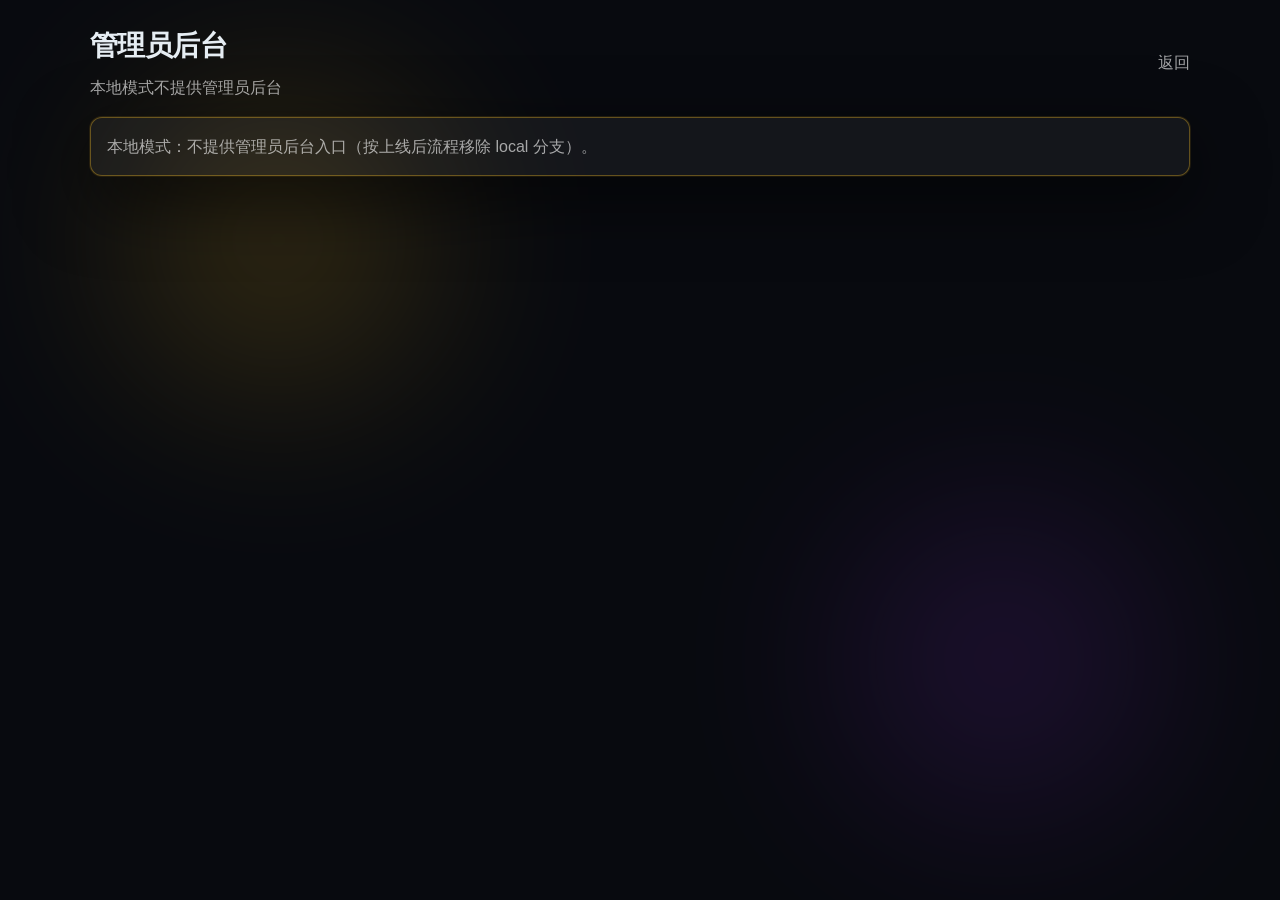
==== commit e56a8d65: "优化登录页样式" ====
--- a/admin.html
+++ b/admin.html
@@ -1,22 +1,23 @@
-<!DOCTYPE html>
-<html lang="zh-CN">
-<head>
-  <meta charset="UTF-8" />
-  <meta name="viewport" content="width=device-width, initial-scale=1.0" />
-  <title>管理员后台 - Smart CTO</title>
-  <link rel="stylesheet" href="styles.css" />
-  <script type="module" crossorigin src="./vue-auth-assets/admin-MpgpLYAn.js"></script>
-  <link rel="modulepreload" crossorigin href="./vue-auth-assets/client-Ck8Bw5ud.js">
-</head>
-<body>
-  <div class="app">
-    <div id="app"></div>
-  </div>
-
-  <script src="config.js"></script>
-  <script src="config.local.js"></script>
-
-
-</body>
-</html>
-
+<!DOCTYPE html>
+<html lang="zh-CN">
+<head>
+  <meta charset="UTF-8" />
+  <meta name="viewport" content="width=device-width, initial-scale=1.0" />
+  <title>管理员后台 - Smart CTO</title>
+  <link rel="stylesheet" href="styles.css" />
+  <script type="module" crossorigin src="./vue-auth-assets/admin-CpgrrrsM.js"></script>
+  <link rel="modulepreload" crossorigin href="./vue-auth-assets/_plugin-vue_export-helper-DrqzQs96.js">
+  <link rel="stylesheet" crossorigin href="./vue-auth-assets/admin-CAwdtTZr.css">
+</head>
+<body>
+  <div class="app">
+    <div id="app"></div>
+  </div>
+
+  <script src="config.js"></script>
+  <script src="config.local.js"></script>
++
+</body>
+</html>
+
--- a/vue-auth-assets/admin-CAwdtTZr.css
+++ b/vue-auth-assets/admin-CAwdtTZr.css
@@ -0,0 +1 @@
+.auth-page--gold[data-v-6249c046]{--accent:#e6b325;--accent-dim:#e6b32557;--border:#e6b32561;--surface:#00000038;--surface-elevated:#ffffff0d;--text:#fff;--text-muted:#ffffff9e;background-color:#080a0f;justify-content:center;align-items:flex-start;padding:1.5rem;display:flex;position:fixed;inset:0;overflow:auto}.auth-content[data-v-6249c046]{width:100%;max-width:1100px;margin:0 auto}.auth-page--gold[data-v-6249c046]:before{content:"";filter:blur(100px);opacity:.2;z-index:0;pointer-events:none;background-color:#e6b325;border-radius:50%;width:300px;height:300px;position:absolute;top:10%;left:10%}.auth-page--gold[data-v-6249c046]:after{content:"";filter:blur(100px);opacity:.2;z-index:0;pointer-events:none;background-color:#7b2cbf;border-radius:50%;width:300px;height:300px;position:absolute;bottom:10%;right:10%}.auth-page--gold[data-v-6249c046]>*{z-index:1;position:relative}.auth-card--gold[data-v-6249c046]{-webkit-backdrop-filter:blur(10px);transition:transform .3s,box-shadow .3s;box-shadow:0 22px 70px #0000009e,0 0 0 1px #e6b32524}.auth-card--gold[data-v-6249c046]:hover{transform:translateY(-4px);box-shadow:0 28px 90px #000000ad,0 0 0 1px #e6b3252e}.auth-page--gold h2[data-v-6249c046]{letter-spacing:-.02em;font-size:1.75rem;font-weight:850}.auth-page--gold input[data-v-6249c046]:focus{border-color:var(--accent);outline:none;box-shadow:0 0 12px #e6b32580}.auth-page--gold button[data-v-6249c046]{transition:transform .15s,box-shadow .15s,filter .15s}.auth-page--gold button[data-v-6249c046]:hover:not(:disabled){filter:brightness(1.03);transform:translateY(-1px);box-shadow:0 14px 30px #00000059}.auth-page--gold a[data-v-6249c046]:hover{text-underline-offset:3px;text-decoration:underline}
